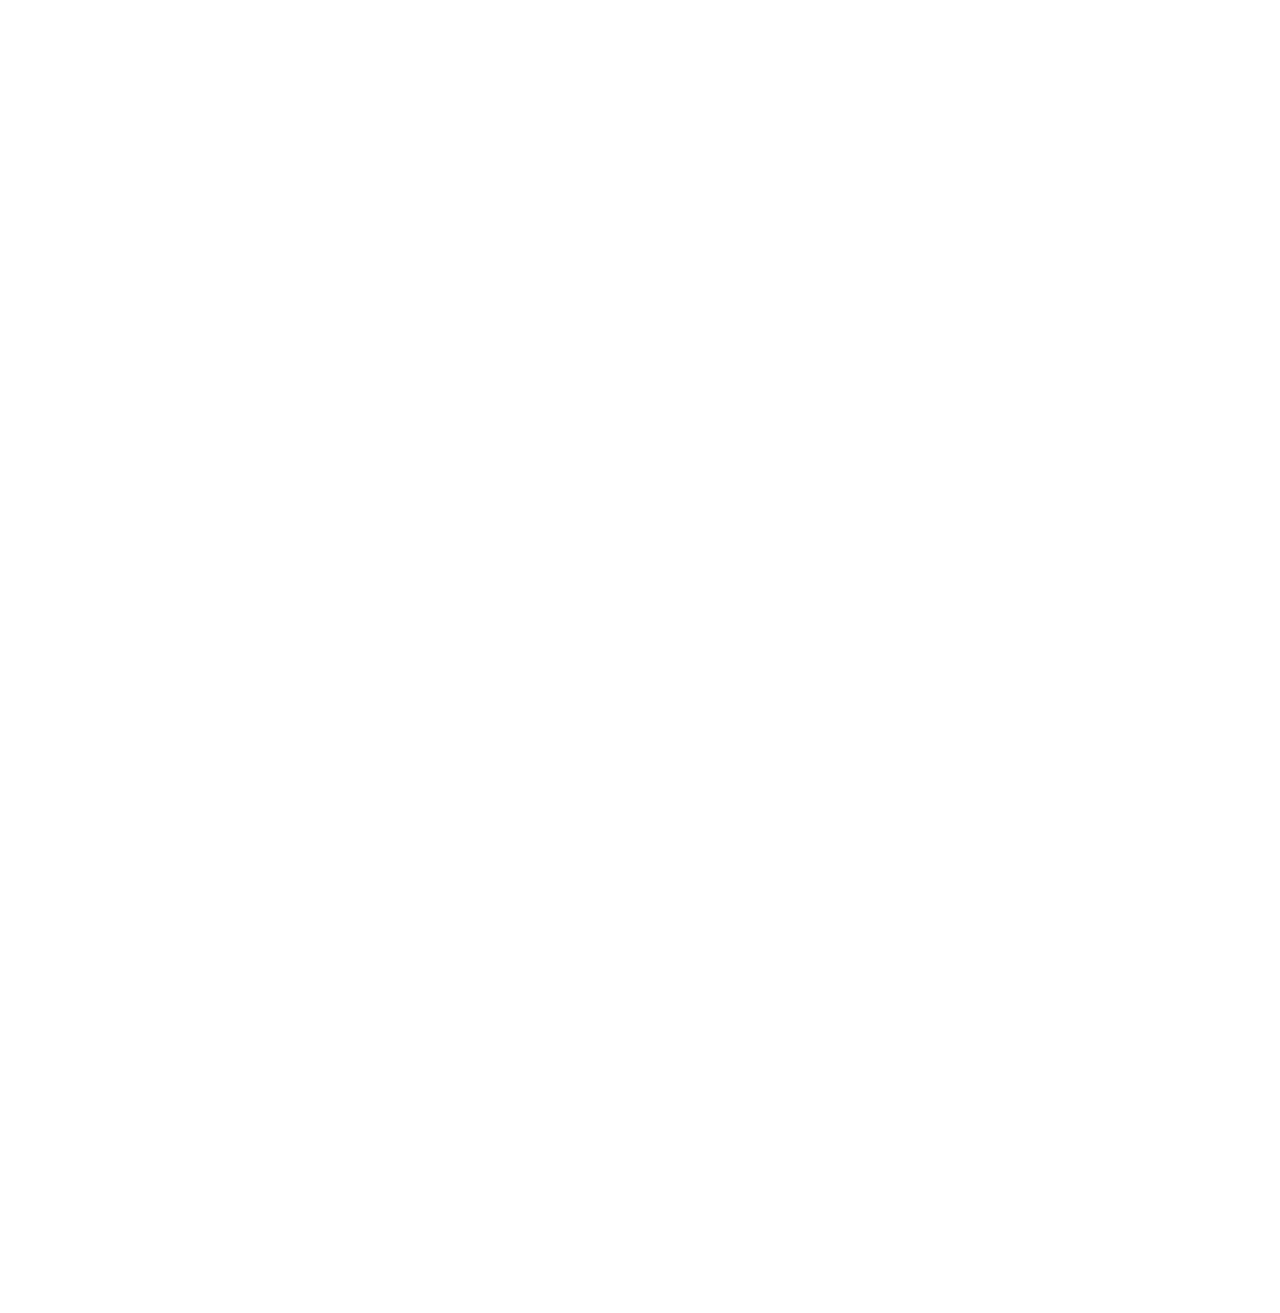
==== about.html @ 61b4a97f "update" ====
<!DOCTYPE html>
<html lang="en"><!-- InstanceBegin template="/Templates/main.dwt" codeOutsideHTMLIsLocked="false" -->
<head>
<!-- InstanceBeginEditable name="doctitle" -->
<title>PJF Trade EuroFood</title>
<!-- InstanceEndEditable -->
<meta charset="UTF-8">
	<meta name="viewport" content="width=device-width, initial-scale=1">
<!--===============================================================================================-->	
	<link rel="icon" type="image/png" href="images/icons/favicon.png"/>
<!--===============================================================================================-->
	<link rel="stylesheet" type="text/css" href="vendor/bootstrap/css/bootstrap.min.css">
<!--===============================================================================================-->
	<link rel="stylesheet" type="text/css" href="fonts/font-awesome-4.7.0/css/font-awesome.min.css">
<!--===============================================================================================-->
	<link rel="stylesheet" type="text/css" href="fonts/iconic/css/material-design-iconic-font.min.css">
<!--===============================================================================================-->
	<link rel="stylesheet" type="text/css" href="fonts/linearicons-v1.0.0/icon-font.min.css">
<!--===============================================================================================-->
	<link rel="stylesheet" type="text/css" href="vendor/animate/animate.css">
<!--===============================================================================================-->	
	<link rel="stylesheet" type="text/css" href="vendor/css-hamburgers/hamburgers.min.css">
<!--===============================================================================================-->
	<link rel="stylesheet" type="text/css" href="vendor/animsition/css/animsition.min.css">
<!--===============================================================================================-->
	<link rel="stylesheet" type="text/css" href="vendor/select2/select2.min.css">
<!--===============================================================================================-->	
	<link rel="stylesheet" type="text/css" href="vendor/daterangepicker/daterangepicker.css">
<!--===============================================================================================-->
	<link rel="stylesheet" type="text/css" href="vendor/slick/slick.css">
<!--===============================================================================================-->
	<link rel="stylesheet" type="text/css" href="vendor/MagnificPopup/magnific-popup.css">
<!--===============================================================================================-->
	<link rel="stylesheet" type="text/css" href="vendor/perfect-scrollbar/perfect-scrollbar.css">
<!--===============================================================================================-->
	<link rel="stylesheet" type="text/css" href="css/util.css">
	<link rel="stylesheet" type="text/css" href="css/main.css">
<!--===============================================================================================-->
<!-- InstanceBeginEditable name="head" -->
<!-- InstanceEndEditable -->
</head>
<body class="animsition">
	
	<!-- Header -->
	<header>
		<!-- Header desktop -->
		<div class="container-menu-desktop">

			<div class="wrap-menu-desktop">
				<nav class="limiter-menu-desktop container">
					
					<!-- Logo desktop -->		
					<a href="index.html" class="logo">
						<img src="images/icons/logo-01.png" alt="logo">
					</a>

					<!-- Menu desktop -->
					<div class="menu-desktop">
						<ul class="main-menu txt-center">
<!--							<li class="active-menu">
								<a href="index.html">Home</a>
								<ul class="sub-menu">
									<li><a href="index.html">Homepage 1</a></li>
									<li><a href="home-02.html">Homepage 2</a></li>
									<li><a href="home-03.html">Homepage 3</a></li>
								</ul>
							</li>-->

							<li>
								<a href="beverages.html">Non Alcoholic Beverages</a>
							</li>
							<li>
								<a href="pasta.html">Pasta</a>
							</li>
							<li>
							  <a href="bread.html">Bread & Breadlike products </a>
							</li>
							<li>
							  <a href="seafood.html">Seafood</a>
							</li>
							<li>
							  <a href="canned.html">Canned Food</a>
							</li>
							<li>
								<a href="grains.html">Grains</a>
							</li>
							<li>
								<a href="groceries.html">Miscellaneous Groceries</a>
							</li>	
						    <li>
								<a href="sweets.html">Sweets</a>
							</li>
							<li>
								<a href="sunflower.html">Sunflower oils and seeds</a>
							</li>	
							<li>
								<a href="specials.html" style="color: red;">Christmas specials</a>
							</li>	
						</ul>
					</div>	
			  </nav>
			</div>	
		</div>

		<!-- Header Mobile -->
		<div class="wrap-header-mobile">
			<!-- Logo moblie -->		
			<div class="logo-mobile">
				<a href="index.html"><img src="images/icons/logo-01.png" alt="logo"></a>
			</div>

			<!-- Button show menu -->
			<div class="btn-show-menu-mobile hamburger hamburger--squeeze">
				<span class="hamburger-box">
					<span class="hamburger-inner"></span>
				</span>
			</div>
		</div>
		<!-- Menu Mobile -->
		<div class="menu-mobile">
			<ul class="main-menu-m">
				<li>
					<a href="beverages.html">Non Alcoholic Beverages</a>
				</li>
			    <li>
				  <a href="pasta.html">Pasta</a>
				</li>
				<li>
				  <a href="bread.html">Bread & Breadlike products</a>
				</li>
				<li>
				  <a href="seafood.html">Seafood</a>
				</li>
				<li>
				  <a href="canned.html">Canned Food</a>
				</li>
			    <li>
				  <a href="grains.html">Grains</a>
				</li>
				<li>
				  <a href="groceries.html">Miscellaneous Groceries</a>
				</li>
				<li>
				  <a href="sweets.html">Sweets</a>
				</li>
				<li>
					<a href="sunflower.html">Sunflower oils and seeds</a>
				</li>	
				<li>
					<a href="specials.html" style="color: red;">Christmas specials</a>
				</li>
			</ul>
		</div>
	</header>
	<!-- InstanceBeginEditable name="EditRegion-page" -->
	<!-- Content page -->

	<section class="bg-img txt-center p-lr-15 p-tb-70">
	</section>
			<section class="bg0 p-t-23 p-b-70">
				<div class="container">
				  <div class="p-b-10">
						<h3 class="mtext-111 cl2 p-b-16">
							About us
						</h3>

						<p class="stext-113 cl6 p-b-26">
							Welcome to PJF-Trade Inc, your premier source for exceptional European wholesale food products. Our dedication to delivering top-quality specialty food items from a range of European countries, including Latvia, Germany, Ukraine, sets us apart as a trusted partner in the wholesale food industry.
						</p>

						<p class="stext-113 cl6 p-b-26">
							Our clientele comprises a diverse array of retailers, from charming specialty food stores and vibrant farm markets to larger, well-known establishments like <a href="https://www.nofrills.ca/" target="">No Frills</a> etc. Regardless of the store's size, our unwavering commitment to excellence and our wide product catalog ensure that we provide unparalleled value and service.
						</p>

						<p class="stext-113 cl6 p-b-26">
							Situated in the heart of Richmond, BC, our convenient location allows us to offer <u>free delivery services throughout Vancouver and the Lower Mainland</u>. We proudly extend our reach to cater to clients across Canada, delivering to all provinces for an extra cost. Our comprehensive distribution network ensures that our exceptional European food products find their way to your store, no matter where you are in the country.
						</p>
					</div>
				</div>
			</section>
	<section class="bg0 p-t-13 p-b-70">
		<div class="container">
			<div class="row">
				<div class="order-md-2 col-md-7 col-lg-8 p-b-30">
					<div class="p-t-7 p-l-85 p-l-15-lg p-l-0-md">
						<h3 class="mtext-111 cl2 p-b-16">
							Our story
						</h3>
						<p class="stext-113 cl6 p-b-26">
							Our journey began in the early 2000s as a family-owned venture, driven by our passion to reintroduce the high-quality specialty food we cherished from our European homeland. In our initial stages, we imported an array of specialty food products from Europe, to the shores of North America. Our products were well-received by European Delis in Vancouver (Canada) and Seattle (USA), marking the first steps in our remarkable journey.
						</p>
						<p class="stext-113 cl6 p-b-26">
							We look forward the opportunity to assist you. If you have any questions or require assistance, please do not hesitate to reach out to us: <a href="mailto:pjftrade@gmail.com">pjftrade@gmail.com</a> 
						</p>
						<p>*Please note: <u>we only work with retailers and wholesalers and do not sell to individuals!</u></p>

					</div>
				</div>
				<div class="col-11 col-md-5 col-lg-4 m-lr-auto">
					<div class="how-bor1 ">
						<div class="hov-img0"><br/><br/>
							<img src="images/delivery_truck.jpg" alt="IMG">
						</div>
					</div>
				</div>
				
			</div>
						<h4 style="text-align: center;">
							Thank you for choosing PJF-Trade Inc as your wholesale food supplier!
						</h4>			
		</div>

	</section>	
	<!-- InstanceEndEditable -->
    <!-- Footer -->
    <footer class="bg3 p-t-75 p-b-32">
		<div class="container">
		  <div class="row">
			<div class="col-sm-6 col-lg-3 p-b-10">
			 <a href="about.html"> <h4 class="stext-301 cl0 p-b-10"> About </h4></a>
			 <p>Welcome to <u>PJF-Trade Inc</u>, your premier source for exceptional European wholesale products <br/>
			  <a href="about.html" style="color:#ee3e3d;">read more >></a>
			 </p>
		  </div>
			<div class="col-sm-6 col-lg-3 p-b-10">
			  <a href="products.html"><h4 class="stext-301 cl0 p-b-10"> All products </h4></a>
		  <p>Our dedication is to delivery top-quality specialty food items from a range of European countries <br/>
			  <a href="products.html" style="color:#ee3e3d;">see full catalog >></a></p>  
		  </div>
		  <div class="col-sm-6 col-lg-3 p-b-10">
			  <a href="faq.html"><h4 class="stext-301 cl0 p-b-10"> FAQs </h4></a>
			  <p>Please find an answers to the common questions related to our products and services <br/>
				  <a href="faq.html" style="color:#ee3e3d;">check them out >></a>
			  </p>
  
			</div>
  
			<div class="col-sm-6 col-lg-3 p-b-10">
			  <a href="contact.html"><h4 class="stext-301 cl0 p-b-10"> Get in touch</h4></a>
			  <p> Any questions or require assistance? Please do not hesitate to reach out to us by email:<br/><a href="mailto:pjftrade@gmail.com" style="color:#ee3e3d;">pjftrade@gmail.com</a>  </p>
			</div>
		  </div>
		  <div class="p-t-40">
			<p class="stext-107 cl6 txt-center">Copyright &copy; 2023 All rights reserved </p>
		  </div>
		</div>
	  </footer>

<!--===============================================================================================-->	
	<script src="vendor/jquery/jquery-3.2.1.min.js"></script>
<!--===============================================================================================-->
	<script src="vendor/animsition/js/animsition.min.js"></script>
<!--===============================================================================================-->
	<script src="vendor/bootstrap/js/popper.js"></script>
	<script src="vendor/bootstrap/js/bootstrap.min.js"></script>
<!--===============================================================================================-->
	<script src="vendor/select2/select2.min.js"></script>
	<script>
		$(".js-select2").each(function(){
			$(this).select2({
				minimumResultsForSearch: 20,
				dropdownParent: $(this).next('.dropDownSelect2')
			});
		})
	</script>
<!--===============================================================================================-->
	<script src="vendor/daterangepicker/moment.min.js"></script>
	<script src="vendor/daterangepicker/daterangepicker.js"></script>
<!--===============================================================================================-->
	<script src="vendor/slick/slick.min.js"></script>
	<script src="js/slick-custom.js"></script>
<!--===============================================================================================-->
	<script src="vendor/parallax100/parallax100.js"></script>
	<script>
        $('.parallax100').parallax100();
	</script>
<!--===============================================================================================-->
	<script src="vendor/MagnificPopup/jquery.magnific-popup.min.js"></script>
	<script>
		$('.gallery-lb').each(function() { // the containers for all your galleries
			$(this).magnificPopup({
		        delegate: 'a', // the selector for gallery item
		        type: 'image',
		        gallery: {
		        	enabled:true
		        },
		        mainClass: 'mfp-fade'
		    });
		});
	</script>
<!--===============================================================================================-->
	<script src="vendor/isotope/isotope.pkgd.min.js"></script>
<!--===============================================================================================-->
	<script src="vendor/sweetalert/sweetalert.min.js"></script>
	<script>
		$('.js-addwish-b2').on('click', function(e){
			e.preventDefault();
		});

		$('.js-addwish-b2').each(function(){
			var nameProduct = $(this).parent().parent().find('.js-name-b2').html();
			$(this).on('click', function(){
				swal(nameProduct, "is added to wishlist !", "success");

				$(this).addClass('js-addedwish-b2');
				$(this).off('click');
			});
		});

		$('.js-addwish-detail').each(function(){
			var nameProduct = $(this).parent().parent().parent().find('.js-name-detail').html();

			$(this).on('click', function(){
				swal(nameProduct, "is added to wishlist !", "success");

				$(this).addClass('js-addedwish-detail');
				$(this).off('click');
			});
		});

		/*---------------------------------------------*/

		$('.js-addcart-detail').each(function(){
			var nameProduct = $(this).parent().parent().parent().parent().find('.js-name-detail').html();
			$(this).on('click', function(){
				swal(nameProduct, "is added to cart !", "success");
			});
		});
	
	</script>
<!--===============================================================================================-->
	<script src="vendor/perfect-scrollbar/perfect-scrollbar.min.js"></script>
	<script>
		$('.js-pscroll').each(function(){
			$(this).css('position','relative');
			$(this).css('overflow','hidden');
			var ps = new PerfectScrollbar(this, {
				wheelSpeed: 1,
				scrollingThreshold: 1000,
				wheelPropagation: false,
			});

			$(window).on('resize', function(){
				ps.update();
			})
		});
	</script>
<!--===============================================================================================-->
	<script src="js/main.js"></script>

</body>
<!-- InstanceEnd --></html>
---- fonts/iconic/css/material-design-iconic-font.min.css ----
@font-face{font-family:Material-Design-Iconic-Font;src:url(../fonts/Material-Design-Iconic-Font.woff2?v=2.2.0) format('woff2'),url(../fonts/Material-Design-Iconic-Font.woff?v=2.2.0) format('woff'),url(../fonts/Material-Design-Iconic-Font.ttf?v=2.2.0) format('truetype')}.zmdi{display:inline-block;font:normal normal normal 14px/1 'Material-Design-Iconic-Font';font-size:inherit;text-rendering:auto;-webkit-font-smoothing:antialiased;-moz-osx-font-smoothing:grayscale}.zmdi-hc-lg{font-size:1.33333333em;line-height:.75em;vertical-align:-15%}.zmdi-hc-2x{font-size:2em}.zmdi-hc-3x{font-size:3em}.zmdi-hc-4x{font-size:4em}.zmdi-hc-5x{font-size:5em}.zmdi-hc-fw{width:1.28571429em;text-align:center}.zmdi-hc-ul{padding-left:0;margin-left:2.14285714em;list-style-type:none}.zmdi-hc-ul>li{position:relative}.zmdi-hc-li{position:absolute;left:-2.14285714em;width:2.14285714em;top:.14285714em;text-align:center}.zmdi-hc-li.zmdi-hc-lg{left:-1.85714286em}.zmdi-hc-border{padding:.1em .25em;border:solid .1em #9e9e9e;border-radius:2px}.zmdi-hc-border-circle{padding:.1em .25em;border:solid .1em #9e9e9e;border-radius:50%}.zmdi.pull-left{float:left;margin-right:.15em}.zmdi.pull-right{float:right;margin-left:.15em}.zmdi-hc-spin{-webkit-animation:zmdi-spin 1.5s infinite linear;animation:zmdi-spin 1.5s infinite linear}.zmdi-hc-spin-reverse{-webkit-animation:zmdi-spin-reverse 1.5s infinite linear;animation:zmdi-spin-reverse 1.5s infinite linear}@-webkit-keyframes zmdi-spin{0%{-webkit-transform:rotate(0deg);transform:rotate(0deg)}100%{-webkit-transform:rotate(359deg);transform:rotate(359deg)}}@keyframes zmdi-spin{0%{-webkit-transform:rotate(0deg);transform:rotate(0deg)}100%{-webkit-transform:rotate(359deg);transform:rotate(359deg)}}@-webkit-keyframes zmdi-spin-reverse{0%{-webkit-transform:rotate(0deg);transform:rotate(0deg)}100%{-webkit-transform:rotate(-359deg);transform:rotate(-359deg)}}@keyframes zmdi-spin-reverse{0%{-webkit-transform:rotate(0deg);transform:rotate(0deg)}100%{-webkit-transform:rotate(-359deg);transform:rotate(-359deg)}}.zmdi-hc-rotate-90{-webkit-transform:rotate(90deg);-ms-transform:rotate(90deg);transform:rotate(90deg)}.zmdi-hc-rotate-180{-webkit-transform:rotate(180deg);-ms-transform:rotate(180deg);transform:rotate(180deg)}.zmdi-hc-rotate-270{-webkit-transform:rotate(270deg);-ms-transform:rotate(270deg);transform:rotate(270deg)}.zmdi-hc-flip-horizontal{-webkit-transform:scale(-1,1);-ms-transform:scale(-1,1);transform:scale(-1,1)}.zmdi-hc-flip-vertical{-webkit-transform:scale(1,-1);-ms-transform:scale(1,-1);transform:scale(1,-1)}.zmdi-hc-stack{position:relative;display:inline-block;width:2em;height:2em;line-height:2em;vertical-align:middle}.zmdi-hc-stack-1x,.zmdi-hc-stack-2x{position:absolute;left:0;width:100%;text-align:center}.zmdi-hc-stack-1x{line-height:inherit}.zmdi-hc-stack-2x{font-size:2em}.zmdi-hc-inverse{color:#fff}.zmdi-3d-rotation:before{content:'\f101'}.zmdi-airplane-off:before{content:'\f102'}.zmdi-airplane:before{content:'\f103'}.zmdi-album:before{content:'\f104'}.zmdi-archive:before{content:'\f105'}.zmdi-assignment-account:before{content:'\f106'}.zmdi-assignment-alert:before{content:'\f107'}.zmdi-assignment-check:before{content:'\f108'}.zmdi-assignment-o:before{content:'\f109'}.zmdi-assignment-return:before{content:'\f10a'}.zmdi-assignment-returned:before{content:'\f10b'}.zmdi-assignment:before{content:'\f10c'}.zmdi-attachment-alt:before{content:'\f10d'}.zmdi-attachment:before{content:'\f10e'}.zmdi-audio:before{content:'\f10f'}.zmdi-badge-check:before{content:'\f110'}.zmdi-balance-wallet:before{content:'\f111'}.zmdi-balance:before{content:'\f112'}.zmdi-battery-alert:before{content:'\f113'}.zmdi-battery-flash:before{content:'\f114'}.zmdi-battery-unknown:before{content:'\f115'}.zmdi-battery:before{content:'\f116'}.zmdi-bike:before{content:'\f117'}.zmdi-block-alt:before{content:'\f118'}.zmdi-block:before{content:'\f119'}.zmdi-boat:before{content:'\f11a'}.zmdi-book-image:before{content:'\f11b'}.zmdi-book:before{content:'\f11c'}.zmdi-bookmark-outline:before{content:'\f11d'}.zmdi-bookmark:before{content:'\f11e'}.zmdi-brush:before{content:'\f11f'}.zmdi-bug:before{content:'\f120'}.zmdi-bus:before{content:'\f121'}.zmdi-cake:before{content:'\f122'}.zmdi-car-taxi:before{content:'\f123'}.zmdi-car-wash:before{content:'\f124'}.zmdi-car:before{content:'\f125'}.zmdi-card-giftcard:before{content:'\f126'}.zmdi-card-membership:before{content:'\f127'}.zmdi-card-travel:before{content:'\f128'}.zmdi-card:before{content:'\f129'}.zmdi-case-check:before{content:'\f12a'}.zmdi-case-download:before{content:'\f12b'}.zmdi-case-play:before{content:'\f12c'}.zmdi-case:before{content:'\f12d'}.zmdi-cast-connected:before{content:'\f12e'}.zmdi-cast:before{content:'\f12f'}.zmdi-chart-donut:before{content:'\f130'}.zmdi-chart:before{content:'\f131'}.zmdi-city-alt:before{content:'\f132'}.zmdi-city:before{content:'\f133'}.zmdi-close-circle-o:before{content:'\f134'}.zmdi-close-circle:before{content:'\f135'}.zmdi-close:before{content:'\f136'}.zmdi-cocktail:before{content:'\f137'}.zmdi-code-setting:before{content:'\f138'}.zmdi-code-smartphone:before{content:'\f139'}.zmdi-code:before{content:'\f13a'}.zmdi-coffee:before{content:'\f13b'}.zmdi-collection-bookmark:before{content:'\f13c'}.zmdi-collection-case-play:before{content:'\f13d'}.zmdi-collection-folder-image:before{content:'\f13e'}.zmdi-collection-image-o:before{content:'\f13f'}.zmdi-collection-image:before{content:'\f140'}.zmdi-collection-item-1:before{content:'\f141'}.zmdi-collection-item-2:before{content:'\f142'}.zmdi-collection-item-3:before{content:'\f143'}.zmdi-collection-item-4:before{content:'\f144'}.zmdi-collection-item-5:before{content:'\f145'}.zmdi-collection-item-6:before{content:'\f146'}.zmdi-collection-item-7:before{content:'\f147'}.zmdi-collection-item-8:before{content:'\f148'}.zmdi-collection-item-9-plus:before{content:'\f149'}.zmdi-collection-item-9:before{content:'\f14a'}.zmdi-collection-item:before{content:'\f14b'}.zmdi-collection-music:before{content:'\f14c'}.zmdi-collection-pdf:before{content:'\f14d'}.zmdi-collection-plus:before{content:'\f14e'}.zmdi-collection-speaker:before{content:'\f14f'}.zmdi-collection-text:before{content:'\f150'}.zmdi-collection-video:before{content:'\f151'}.zmdi-compass:before{content:'\f152'}.zmdi-cutlery:before{content:'\f153'}.zmdi-delete:before{content:'\f154'}.zmdi-dialpad:before{content:'\f155'}.zmdi-dns:before{content:'\f156'}.zmdi-drink:before{content:'\f157'}.zmdi-edit:before{content:'\f158'}.zmdi-email-open:before{content:'\f159'}.zmdi-email:before{content:'\f15a'}.zmdi-eye-off:before{content:'\f15b'}.zmdi-eye:before{content:'\f15c'}.zmdi-eyedropper:before{content:'\f15d'}.zmdi-favorite-outline:before{content:'\f15e'}.zmdi-favorite:before{content:'\f15f'}.zmdi-filter-list:before{content:'\f160'}.zmdi-fire:before{content:'\f161'}.zmdi-flag:before{content:'\f162'}.zmdi-flare:before{content:'\f163'}.zmdi-flash-auto:before{content:'\f164'}.zmdi-flash-off:before{content:'\f165'}.zmdi-flash:before{content:'\f166'}.zmdi-flip:before{content:'\f167'}.zmdi-flower-alt:before{content:'\f168'}.zmdi-flower:before{content:'\f169'}.zmdi-font:before{content:'\f16a'}.zmdi-fullscreen-alt:before{content:'\f16b'}.zmdi-fullscreen-exit:before{content:'\f16c'}.zmdi-fullscreen:before{content:'\f16d'}.zmdi-functions:before{content:'\f16e'}.zmdi-gas-station:before{content:'\f16f'}.zmdi-gesture:before{content:'\f170'}.zmdi-globe-alt:before{content:'\f171'}.zmdi-globe-lock:before{content:'\f172'}.zmdi-globe:before{content:'\f173'}.zmdi-graduation-cap:before{content:'\f174'}.zmdi-home:before{content:'\f175'}.zmdi-hospital-alt:before{content:'\f176'}.zmdi-hospital:before{content:'\f177'}.zmdi-hotel:before{content:'\f178'}.zmdi-hourglass-alt:before{content:'\f179'}.zmdi-hourglass-outline:before{content:'\f17a'}.zmdi-hourglass:before{content:'\f17b'}.zmdi-http:before{content:'\f17c'}.zmdi-image-alt:before{content:'\f17d'}.zmdi-image-o:before{content:'\f17e'}.zmdi-image:before{content:'\f17f'}.zmdi-inbox:before{content:'\f180'}.zmdi-invert-colors-off:before{content:'\f181'}.zmdi-invert-colors:before{content:'\f182'}.zmdi-key:before{content:'\f183'}.zmdi-label-alt-outline:before{content:'\f184'}.zmdi-label-alt:before{content:'\f185'}.zmdi-label-heart:before{content:'\f186'}.zmdi-label:before{content:'\f187'}.zmdi-labels:before{content:'\f188'}.zmdi-lamp:before{content:'\f189'}.zmdi-landscape:before{content:'\f18a'}.zmdi-layers-off:before{content:'\f18b'}.zmdi-layers:before{content:'\f18c'}.zmdi-library:before{content:'\f18d'}.zmdi-link:before{content:'\f18e'}.zmdi-lock-open:before{content:'\f18f'}.zmdi-lock-outline:before{content:'\f190'}.zmdi-lock:before{content:'\f191'}.zmdi-mail-reply-all:before{content:'\f192'}.zmdi-mail-reply:before{content:'\f193'}.zmdi-mail-send:before{content:'\f194'}.zmdi-mall:before{content:'\f195'}.zmdi-map:before{content:'\f196'}.zmdi-menu:before{content:'\f197'}.zmdi-money-box:before{content:'\f198'}.zmdi-money-off:before{content:'\f199'}.zmdi-money:before{content:'\f19a'}.zmdi-more-vert:before{content:'\f19b'}.zmdi-more:before{content:'\f19c'}.zmdi-movie-alt:before{content:'\f19d'}.zmdi-movie:before{content:'\f19e'}.zmdi-nature-people:before{content:'\f19f'}.zmdi-nature:before{content:'\f1a0'}.zmdi-navigation:before{content:'\f1a1'}.zmdi-open-in-browser:before{content:'\f1a2'}.zmdi-open-in-new:before{content:'\f1a3'}.zmdi-palette:before{content:'\f1a4'}.zmdi-parking:before{content:'\f1a5'}.zmdi-pin-account:before{content:'\f1a6'}.zmdi-pin-assistant:before{content:'\f1a7'}.zmdi-pin-drop:before{content:'\f1a8'}.zmdi-pin-help:before{content:'\f1a9'}.zmdi-pin-off:before{content:'\f1aa'}.zmdi-pin:before{content:'\f1ab'}.zmdi-pizza:before{content:'\f1ac'}.zmdi-plaster:before{content:'\f1ad'}.zmdi-power-setting:before{content:'\f1ae'}.zmdi-power:before{content:'\f1af'}.zmdi-print:before{content:'\f1b0'}.zmdi-puzzle-piece:before{content:'\f1b1'}.zmdi-quote:before{content:'\f1b2'}.zmdi-railway:before{content:'\f1b3'}.zmdi-receipt:before{content:'\f1b4'}.zmdi-refresh-alt:before{content:'\f1b5'}.zmdi-refresh-sync-alert:before{content:'\f1b6'}.zmdi-refresh-sync-off:before{content:'\f1b7'}.zmdi-refresh-sync:before{content:'\f1b8'}.zmdi-refresh:before{content:'\f1b9'}.zmdi-roller:before{content:'\f1ba'}.zmdi-ruler:before{content:'\f1bb'}.zmdi-scissors:before{content:'\f1bc'}.zmdi-screen-rotation-lock:before{content:'\f1bd'}.zmdi-screen-rotation:before{content:'\f1be'}.zmdi-search-for:before{content:'\f1bf'}.zmdi-search-in-file:before{content:'\f1c0'}.zmdi-search-in-page:before{content:'\f1c1'}.zmdi-search-replace:before{content:'\f1c2'}.zmdi-search:before{content:'\f1c3'}.zmdi-seat:before{content:'\f1c4'}.zmdi-settings-square:before{content:'\f1c5'}.zmdi-settings:before{content:'\f1c6'}.zmdi-shield-check:before{content:'\f1c7'}.zmdi-shield-security:before{content:'\f1c8'}.zmdi-shopping-basket:before{content:'\f1c9'}.zmdi-shopping-cart-plus:before{content:'\f1ca'}.zmdi-shopping-cart:before{content:'\f1cb'}.zmdi-sign-in:before{content:'\f1cc'}.zmdi-sort-amount-asc:before{content:'\f1cd'}.zmdi-sort-amount-desc:before{content:'\f1ce'}.zmdi-sort-asc:before{content:'\f1cf'}.zmdi-sort-desc:before{content:'\f1d0'}.zmdi-spellcheck:before{content:'\f1d1'}.zmdi-storage:before{content:'\f1d2'}.zmdi-store-24:before{content:'\f1d3'}.zmdi-store:before{content:'\f1d4'}.zmdi-subway:before{content:'\f1d5'}.zmdi-sun:before{content:'\f1d6'}.zmdi-tab-unselected:before{content:'\f1d7'}.zmdi-tab:before{content:'\f1d8'}.zmdi-tag-close:before{content:'\f1d9'}.zmdi-tag-more:before{content:'\f1da'}.zmdi-tag:before{content:'\f1db'}.zmdi-thumb-down:before{content:'\f1dc'}.zmdi-thumb-up-down:before{content:'\f1dd'}.zmdi-thumb-up:before{content:'\f1de'}.zmdi-ticket-star:before{content:'\f1df'}.zmdi-toll:before{content:'\f1e0'}.zmdi-toys:before{content:'\f1e1'}.zmdi-traffic:before{content:'\f1e2'}.zmdi-translate:before{content:'\f1e3'}.zmdi-triangle-down:before{content:'\f1e4'}.zmdi-triangle-up:before{content:'\f1e5'}.zmdi-truck:before{content:'\f1e6'}.zmdi-turning-sign:before{content:'\f1e7'}.zmdi-wallpaper:before{content:'\f1e8'}.zmdi-washing-machine:before{content:'\f1e9'}.zmdi-window-maximize:before{content:'\f1ea'}.zmdi-window-minimize:before{content:'\f1eb'}.zmdi-window-restore:before{content:'\f1ec'}.zmdi-wrench:before{content:'\f1ed'}.zmdi-zoom-in:before{content:'\f1ee'}.zmdi-zoom-out:before{content:'\f1ef'}.zmdi-alert-circle-o:before{content:'\f1f0'}.zmdi-alert-circle:before{content:'\f1f1'}.zmdi-alert-octagon:before{content:'\f1f2'}.zmdi-alert-polygon:before{content:'\f1f3'}.zmdi-alert-triangle:before{content:'\f1f4'}.zmdi-help-outline:before{content:'\f1f5'}.zmdi-help:before{content:'\f1f6'}.zmdi-info-outline:before{content:'\f1f7'}.zmdi-info:before{content:'\f1f8'}.zmdi-notifications-active:before{content:'\f1f9'}.zmdi-notifications-add:before{content:'\f1fa'}.zmdi-notifications-none:before{content:'\f1fb'}.zmdi-notifications-off:before{content:'\f1fc'}.zmdi-notifications-paused:before{content:'\f1fd'}.zmdi-notifications:before{content:'\f1fe'}.zmdi-account-add:before{content:'\f1ff'}.zmdi-account-box-mail:before{content:'\f200'}.zmdi-account-box-o:before{content:'\f201'}.zmdi-account-box-phone:before{content:'\f202'}.zmdi-account-box:before{content:'\f203'}.zmdi-account-calendar:before{content:'\f204'}.zmdi-account-circle:before{content:'\f205'}.zmdi-account-o:before{content:'\f206'}.zmdi-account:before{content:'\f207'}.zmdi-accounts-add:before{content:'\f208'}.zmdi-accounts-alt:before{content:'\f209'}.zmdi-accounts-list-alt:before{content:'\f20a'}.zmdi-accounts-list:before{content:'\f20b'}.zmdi-accounts-outline:before{content:'\f20c'}.zmdi-accounts:before{content:'\f20d'}.zmdi-face:before{content:'\f20e'}.zmdi-female:before{content:'\f20f'}.zmdi-male-alt:before{content:'\f210'}.zmdi-male-female:before{content:'\f211'}.zmdi-male:before{content:'\f212'}.zmdi-mood-bad:before{content:'\f213'}.zmdi-mood:before{content:'\f214'}.zmdi-run:before{content:'\f215'}.zmdi-walk:before{content:'\f216'}.zmdi-cloud-box:before{content:'\f217'}.zmdi-cloud-circle:before{content:'\f218'}.zmdi-cloud-done:before{content:'\f219'}.zmdi-cloud-download:before{content:'\f21a'}.zmdi-cloud-off:before{content:'\f21b'}.zmdi-cloud-outline-alt:before{content:'\f21c'}.zmdi-cloud-outline:before{content:'\f21d'}.zmdi-cloud-upload:before{content:'\f21e'}.zmdi-cloud:before{content:'\f21f'}.zmdi-download:before{content:'\f220'}.zmdi-file-plus:before{content:'\f221'}.zmdi-file-text:before{content:'\f222'}.zmdi-file:before{content:'\f223'}.zmdi-folder-outline:before{content:'\f224'}.zmdi-folder-person:before{content:'\f225'}.zmdi-folder-star-alt:before{content:'\f226'}.zmdi-folder-star:before{content:'\f227'}.zmdi-folder:before{content:'\f228'}.zmdi-gif:before{content:'\f229'}.zmdi-upload:before{content:'\f22a'}.zmdi-border-all:before{content:'\f22b'}.zmdi-border-bottom:before{content:'\f22c'}.zmdi-border-clear:before{content:'\f22d'}.zmdi-border-color:before{content:'\f22e'}.zmdi-border-horizontal:before{content:'\f22f'}.zmdi-border-inner:before{content:'\f230'}.zmdi-border-left:before{content:'\f231'}.zmdi-border-outer:before{content:'\f232'}.zmdi-border-right:before{content:'\f233'}.zmdi-border-style:before{content:'\f234'}.zmdi-border-top:before{content:'\f235'}.zmdi-border-vertical:before{content:'\f236'}.zmdi-copy:before{content:'\f237'}.zmdi-crop:before{content:'\f238'}.zmdi-format-align-center:before{content:'\f239'}.zmdi-format-align-justify:before{content:'\f23a'}.zmdi-format-align-left:before{content:'\f23b'}.zmdi-format-align-right:before{content:'\f23c'}.zmdi-format-bold:before{content:'\f23d'}.zmdi-format-clear-all:before{content:'\f23e'}.zmdi-format-clear:before{content:'\f23f'}.zmdi-format-color-fill:before{content:'\f240'}.zmdi-format-color-reset:before{content:'\f241'}.zmdi-format-color-text:before{content:'\f242'}.zmdi-format-indent-decrease:before{content:'\f243'}.zmdi-format-indent-increase:before{content:'\f244'}.zmdi-format-italic:before{content:'\f245'}.zmdi-format-line-spacing:before{content:'\f246'}.zmdi-format-list-bulleted:before{content:'\f247'}.zmdi-format-list-numbered:before{content:'\f248'}.zmdi-format-ltr:before{content:'\f249'}.zmdi-format-rtl:before{content:'\f24a'}.zmdi-format-size:before{content:'\f24b'}.zmdi-format-strikethrough-s:before{content:'\f24c'}.zmdi-format-strikethrough:before{content:'\f24d'}.zmdi-format-subject:before{content:'\f24e'}.zmdi-format-underlined:before{content:'\f24f'}.zmdi-format-valign-bottom:before{content:'\f250'}.zmdi-format-valign-center:before{content:'\f251'}.zmdi-format-valign-top:before{content:'\f252'}.zmdi-redo:before{content:'\f253'}.zmdi-select-all:before{content:'\f254'}.zmdi-space-bar:before{content:'\f255'}.zmdi-text-format:before{content:'\f256'}.zmdi-transform:before{content:'\f257'}.zmdi-undo:before{content:'\f258'}.zmdi-wrap-text:before{content:'\f259'}.zmdi-comment-alert:before{content:'\f25a'}.zmdi-comment-alt-text:before{content:'\f25b'}.zmdi-comment-alt:before{content:'\f25c'}.zmdi-comment-edit:before{content:'\f25d'}.zmdi-comment-image:before{content:'\f25e'}.zmdi-comment-list:before{content:'\f25f'}.zmdi-comment-more:before{content:'\f260'}.zmdi-comment-outline:before{content:'\f261'}.zmdi-comment-text-alt:before{content:'\f262'}.zmdi-comment-text:before{content:'\f263'}.zmdi-comment-video:before{content:'\f264'}.zmdi-comment:before{content:'\f265'}.zmdi-comments:before{content:'\f266'}.zmdi-check-all:before{content:'\f267'}.zmdi-check-circle-u:before{content:'\f268'}.zmdi-check-circle:before{content:'\f269'}.zmdi-check-square:before{content:'\f26a'}.zmdi-check:before{content:'\f26b'}.zmdi-circle-o:before{content:'\f26c'}.zmdi-circle:before{content:'\f26d'}.zmdi-dot-circle-alt:before{content:'\f26e'}.zmdi-dot-circle:before{content:'\f26f'}.zmdi-minus-circle-outline:before{content:'\f270'}.zmdi-minus-circle:before{content:'\f271'}.zmdi-minus-square:before{content:'\f272'}.zmdi-minus:before{content:'\f273'}.zmdi-plus-circle-o-duplicate:before{content:'\f274'}.zmdi-plus-circle-o:before{content:'\f275'}.zmdi-plus-circle:before{content:'\f276'}.zmdi-plus-square:before{content:'\f277'}.zmdi-plus:before{content:'\f278'}.zmdi-square-o:before{content:'\f279'}.zmdi-star-circle:before{content:'\f27a'}.zmdi-star-half:before{content:'\f27b'}.zmdi-star-outline:before{content:'\f27c'}.zmdi-star:before{content:'\f27d'}.zmdi-bluetooth-connected:before{content:'\f27e'}.zmdi-bluetooth-off:before{content:'\f27f'}.zmdi-bluetooth-search:before{content:'\f280'}.zmdi-bluetooth-setting:before{content:'\f281'}.zmdi-bluetooth:before{content:'\f282'}.zmdi-camera-add:before{content:'\f283'}.zmdi-camera-alt:before{content:'\f284'}.zmdi-camera-bw:before{content:'\f285'}.zmdi-camera-front:before{content:'\f286'}.zmdi-camera-mic:before{content:'\f287'}.zmdi-camera-party-mode:before{content:'\f288'}.zmdi-camera-rear:before{content:'\f289'}.zmdi-camera-roll:before{content:'\f28a'}.zmdi-camera-switch:before{content:'\f28b'}.zmdi-camera:before{content:'\f28c'}.zmdi-card-alert:before{content:'\f28d'}.zmdi-card-off:before{content:'\f28e'}.zmdi-card-sd:before{content:'\f28f'}.zmdi-card-sim:before{content:'\f290'}.zmdi-desktop-mac:before{content:'\f291'}.zmdi-desktop-windows:before{content:'\f292'}.zmdi-device-hub:before{content:'\f293'}.zmdi-devices-off:before{content:'\f294'}.zmdi-devices:before{content:'\f295'}.zmdi-dock:before{content:'\f296'}.zmdi-floppy:before{content:'\f297'}.zmdi-gamepad:before{content:'\f298'}.zmdi-gps-dot:before{content:'\f299'}.zmdi-gps-off:before{content:'\f29a'}.zmdi-gps:before{content:'\f29b'}.zmdi-headset-mic:before{content:'\f29c'}.zmdi-headset:before{content:'\f29d'}.zmdi-input-antenna:before{content:'\f29e'}.zmdi-input-composite:before{content:'\f29f'}.zmdi-input-hdmi:before{content:'\f2a0'}.zmdi-input-power:before{content:'\f2a1'}.zmdi-input-svideo:before{content:'\f2a2'}.zmdi-keyboard-hide:before{content:'\f2a3'}.zmdi-keyboard:before{content:'\f2a4'}.zmdi-laptop-chromebook:before{content:'\f2a5'}.zmdi-laptop-mac:before{content:'\f2a6'}.zmdi-laptop:before{content:'\f2a7'}.zmdi-mic-off:before{content:'\f2a8'}.zmdi-mic-outline:before{content:'\f2a9'}.zmdi-mic-setting:before{content:'\f2aa'}.zmdi-mic:before{content:'\f2ab'}.zmdi-mouse:before{content:'\f2ac'}.zmdi-network-alert:before{content:'\f2ad'}.zmdi-network-locked:before{content:'\f2ae'}.zmdi-network-off:before{content:'\f2af'}.zmdi-network-outline:before{content:'\f2b0'}.zmdi-network-setting:before{content:'\f2b1'}.zmdi-network:before{content:'\f2b2'}.zmdi-phone-bluetooth:before{content:'\f2b3'}.zmdi-phone-end:before{content:'\f2b4'}.zmdi-phone-forwarded:before{content:'\f2b5'}.zmdi-phone-in-talk:before{content:'\f2b6'}.zmdi-phone-locked:before{content:'\f2b7'}.zmdi-phone-missed:before{content:'\f2b8'}.zmdi-phone-msg:before{content:'\f2b9'}.zmdi-phone-paused:before{content:'\f2ba'}.zmdi-phone-ring:before{content:'\f2bb'}.zmdi-phone-setting:before{content:'\f2bc'}.zmdi-phone-sip:before{content:'\f2bd'}.zmdi-phone:before{content:'\f2be'}.zmdi-portable-wifi-changes:before{content:'\f2bf'}.zmdi-portable-wifi-off:before{content:'\f2c0'}.zmdi-portable-wifi:before{content:'\f2c1'}.zmdi-radio:before{content:'\f2c2'}.zmdi-reader:before{content:'\f2c3'}.zmdi-remote-control-alt:before{content:'\f2c4'}.zmdi-remote-control:before{content:'\f2c5'}.zmdi-router:before{content:'\f2c6'}.zmdi-scanner:before{content:'\f2c7'}.zmdi-smartphone-android:before{content:'\f2c8'}.zmdi-smartphone-download:before{content:'\f2c9'}.zmdi-smartphone-erase:before{content:'\f2ca'}.zmdi-smartphone-info:before{content:'\f2cb'}.zmdi-smartphone-iphone:before{content:'\f2cc'}.zmdi-smartphone-landscape-lock:before{content:'\f2cd'}.zmdi-smartphone-landscape:before{content:'\f2ce'}.zmdi-smartphone-lock:before{content:'\f2cf'}.zmdi-smartphone-portrait-lock:before{content:'\f2d0'}.zmdi-smartphone-ring:before{content:'\f2d1'}.zmdi-smartphone-setting:before{content:'\f2d2'}.zmdi-smartphone-setup:before{content:'\f2d3'}.zmdi-smartphone:before{content:'\f2d4'}.zmdi-speaker:before{content:'\f2d5'}.zmdi-tablet-android:before{content:'\f2d6'}.zmdi-tablet-mac:before{content:'\f2d7'}.zmdi-tablet:before{content:'\f2d8'}.zmdi-tv-alt-play:before{content:'\f2d9'}.zmdi-tv-list:before{content:'\f2da'}.zmdi-tv-play:before{content:'\f2db'}.zmdi-tv:before{content:'\f2dc'}.zmdi-usb:before{content:'\f2dd'}.zmdi-videocam-off:before{content:'\f2de'}.zmdi-videocam-switch:before{content:'\f2df'}.zmdi-videocam:before{content:'\f2e0'}.zmdi-watch:before{content:'\f2e1'}.zmdi-wifi-alt-2:before{content:'\f2e2'}.zmdi-wifi-alt:before{content:'\f2e3'}.zmdi-wifi-info:before{content:'\f2e4'}.zmdi-wifi-lock:before{content:'\f2e5'}.zmdi-wifi-off:before{content:'\f2e6'}.zmdi-wifi-outline:before{content:'\f2e7'}.zmdi-wifi:before{content:'\f2e8'}.zmdi-arrow-left-bottom:before{content:'\f2e9'}.zmdi-arrow-left:before{content:'\f2ea'}.zmdi-arrow-merge:before{content:'\f2eb'}.zmdi-arrow-missed:before{content:'\f2ec'}.zmdi-arrow-right-top:before{content:'\f2ed'}.zmdi-arrow-right:before{content:'\f2ee'}.zmdi-arrow-split:before{content:'\f2ef'}.zmdi-arrows:before{content:'\f2f0'}.zmdi-caret-down-circle:before{content:'\f2f1'}.zmdi-caret-down:before{content:'\f2f2'}.zmdi-caret-left-circle:before{content:'\f2f3'}.zmdi-caret-left:before{content:'\f2f4'}.zmdi-caret-right-circle:before{content:'\f2f5'}.zmdi-caret-right:before{content:'\f2f6'}.zmdi-caret-up-circle:before{content:'\f2f7'}.zmdi-caret-up:before{content:'\f2f8'}.zmdi-chevron-down:before{content:'\f2f9'}.zmdi-chevron-left:before{content:'\f2fa'}.zmdi-chevron-right:before{content:'\f2fb'}.zmdi-chevron-up:before{content:'\f2fc'}.zmdi-forward:before{content:'\f2fd'}.zmdi-long-arrow-down:before{content:'\f2fe'}.zmdi-long-arrow-left:before{content:'\f2ff'}.zmdi-long-arrow-return:before{content:'\f300'}.zmdi-long-arrow-right:before{content:'\f301'}.zmdi-long-arrow-tab:before{content:'\f302'}.zmdi-long-arrow-up:before{content:'\f303'}.zmdi-rotate-ccw:before{content:'\f304'}.zmdi-rotate-cw:before{content:'\f305'}.zmdi-rotate-left:before{content:'\f306'}.zmdi-rotate-right:before{content:'\f307'}.zmdi-square-down:before{content:'\f308'}.zmdi-square-right:before{content:'\f309'}.zmdi-swap-alt:before{content:'\f30a'}.zmdi-swap-vertical-circle:before{content:'\f30b'}.zmdi-swap-vertical:before{content:'\f30c'}.zmdi-swap:before{content:'\f30d'}.zmdi-trending-down:before{content:'\f30e'}.zmdi-trending-flat:before{content:'\f30f'}.zmdi-trending-up:before{content:'\f310'}.zmdi-unfold-less:before{content:'\f311'}.zmdi-unfold-more:before{content:'\f312'}.zmdi-apps:before{content:'\f313'}.zmdi-grid-off:before{content:'\f314'}.zmdi-grid:before{content:'\f315'}.zmdi-view-agenda:before{content:'\f316'}.zmdi-view-array:before{content:'\f317'}.zmdi-view-carousel:before{content:'\f318'}.zmdi-view-column:before{content:'\f319'}.zmdi-view-comfy:before{content:'\f31a'}.zmdi-view-compact:before{content:'\f31b'}.zmdi-view-dashboard:before{content:'\f31c'}.zmdi-view-day:before{content:'\f31d'}.zmdi-view-headline:before{content:'\f31e'}.zmdi-view-list-alt:before{content:'\f31f'}.zmdi-view-list:before{content:'\f320'}.zmdi-view-module:before{content:'\f321'}.zmdi-view-quilt:before{content:'\f322'}.zmdi-view-stream:before{content:'\f323'}.zmdi-view-subtitles:before{content:'\f324'}.zmdi-view-toc:before{content:'\f325'}.zmdi-view-web:before{content:'\f326'}.zmdi-view-week:before{content:'\f327'}.zmdi-widgets:before{content:'\f328'}.zmdi-alarm-check:before{content:'\f329'}.zmdi-alarm-off:before{content:'\f32a'}.zmdi-alarm-plus:before{content:'\f32b'}.zmdi-alarm-snooze:before{content:'\f32c'}.zmdi-alarm:before{content:'\f32d'}.zmdi-calendar-alt:before{content:'\f32e'}.zmdi-calendar-check:before{content:'\f32f'}.zmdi-calendar-close:before{content:'\f330'}.zmdi-calendar-note:before{content:'\f331'}.zmdi-calendar:before{content:'\f332'}.zmdi-time-countdown:before{content:'\f333'}.zmdi-time-interval:before{content:'\f334'}.zmdi-time-restore-setting:before{content:'\f335'}.zmdi-time-restore:before{content:'\f336'}.zmdi-time:before{content:'\f337'}.zmdi-timer-off:before{content:'\f338'}.zmdi-timer:before{content:'\f339'}.zmdi-android-alt:before{content:'\f33a'}.zmdi-android:before{content:'\f33b'}.zmdi-apple:before{content:'\f33c'}.zmdi-behance:before{content:'\f33d'}.zmdi-codepen:before{content:'\f33e'}.zmdi-dribbble:before{content:'\f33f'}.zmdi-dropbox:before{content:'\f340'}.zmdi-evernote:before{content:'\f341'}.zmdi-facebook-box:before{content:'\f342'}.zmdi-facebook:before{content:'\f343'}.zmdi-github-box:before{content:'\f344'}.zmdi-github:before{content:'\f345'}.zmdi-google-drive:before{content:'\f346'}.zmdi-google-earth:before{content:'\f347'}.zmdi-google-glass:before{content:'\f348'}.zmdi-google-maps:before{content:'\f349'}.zmdi-google-pages:before{content:'\f34a'}.zmdi-google-play:before{content:'\f34b'}.zmdi-google-plus-box:before{content:'\f34c'}.zmdi-google-plus:before{content:'\f34d'}.zmdi-google:before{content:'\f34e'}.zmdi-instagram:before{content:'\f34f'}.zmdi-language-css3:before{content:'\f350'}.zmdi-language-html5:before{content:'\f351'}.zmdi-language-javascript:before{content:'\f352'}.zmdi-language-python-alt:before{content:'\f353'}.zmdi-language-python:before{content:'\f354'}.zmdi-lastfm:before{content:'\f355'}.zmdi-linkedin-box:before{content:'\f356'}.zmdi-paypal:before{content:'\f357'}.zmdi-pinterest-box:before{content:'\f358'}.zmdi-pocket:before{content:'\f359'}.zmdi-polymer:before{content:'\f35a'}.zmdi-share:before{content:'\f35b'}.zmdi-stackoverflow:before{content:'\f35c'}.zmdi-steam-square:before{content:'\f35d'}.zmdi-steam:before{content:'\f35e'}.zmdi-twitter-box:before{content:'\f35f'}.zmdi-twitter:before{content:'\f360'}.zmdi-vk:before{content:'\f361'}.zmdi-wikipedia:before{content:'\f362'}.zmdi-windows:before{content:'\f363'}.zmdi-aspect-ratio-alt:before{content:'\f364'}.zmdi-aspect-ratio:before{content:'\f365'}.zmdi-blur-circular:before{content:'\f366'}.zmdi-blur-linear:before{content:'\f367'}.zmdi-blur-off:before{content:'\f368'}.zmdi-blur:before{content:'\f369'}.zmdi-brightness-2:before{content:'\f36a'}.zmdi-brightness-3:before{content:'\f36b'}.zmdi-brightness-4:before{content:'\f36c'}.zmdi-brightness-5:before{content:'\f36d'}.zmdi-brightness-6:before{content:'\f36e'}.zmdi-brightness-7:before{content:'\f36f'}.zmdi-brightness-auto:before{content:'\f370'}.zmdi-brightness-setting:before{content:'\f371'}.zmdi-broken-image:before{content:'\f372'}.zmdi-center-focus-strong:before{content:'\f373'}.zmdi-center-focus-weak:before{content:'\f374'}.zmdi-compare:before{content:'\f375'}.zmdi-crop-16-9:before{content:'\f376'}.zmdi-crop-3-2:before{content:'\f377'}.zmdi-crop-5-4:before{content:'\f378'}.zmdi-crop-7-5:before{content:'\f379'}.zmdi-crop-din:before{content:'\f37a'}.zmdi-crop-free:before{content:'\f37b'}.zmdi-crop-landscape:before{content:'\f37c'}.zmdi-crop-portrait:before{content:'\f37d'}.zmdi-crop-square:before{content:'\f37e'}.zmdi-exposure-alt:before{content:'\f37f'}.zmdi-exposure:before{content:'\f380'}.zmdi-filter-b-and-w:before{content:'\f381'}.zmdi-filter-center-focus:before{content:'\f382'}.zmdi-filter-frames:before{content:'\f383'}.zmdi-filter-tilt-shift:before{content:'\f384'}.zmdi-gradient:before{content:'\f385'}.zmdi-grain:before{content:'\f386'}.zmdi-graphic-eq:before{content:'\f387'}.zmdi-hdr-off:before{content:'\f388'}.zmdi-hdr-strong:before{content:'\f389'}.zmdi-hdr-weak:before{content:'\f38a'}.zmdi-hdr:before{content:'\f38b'}.zmdi-iridescent:before{content:'\f38c'}.zmdi-leak-off:before{content:'\f38d'}.zmdi-leak:before{content:'\f38e'}.zmdi-looks:before{content:'\f38f'}.zmdi-loupe:before{content:'\f390'}.zmdi-panorama-horizontal:before{content:'\f391'}.zmdi-panorama-vertical:before{content:'\f392'}.zmdi-panorama-wide-angle:before{content:'\f393'}.zmdi-photo-size-select-large:before{content:'\f394'}.zmdi-photo-size-select-small:before{content:'\f395'}.zmdi-picture-in-picture:before{content:'\f396'}.zmdi-slideshow:before{content:'\f397'}.zmdi-texture:before{content:'\f398'}.zmdi-tonality:before{content:'\f399'}.zmdi-vignette:before{content:'\f39a'}.zmdi-wb-auto:before{content:'\f39b'}.zmdi-eject-alt:before{content:'\f39c'}.zmdi-eject:before{content:'\f39d'}.zmdi-equalizer:before{content:'\f39e'}.zmdi-fast-forward:before{content:'\f39f'}.zmdi-fast-rewind:before{content:'\f3a0'}.zmdi-forward-10:before{content:'\f3a1'}.zmdi-forward-30:before{content:'\f3a2'}.zmdi-forward-5:before{content:'\f3a3'}.zmdi-hearing:before{content:'\f3a4'}.zmdi-pause-circle-outline:before{content:'\f3a5'}.zmdi-pause-circle:before{content:'\f3a6'}.zmdi-pause:before{content:'\f3a7'}.zmdi-play-circle-outline:before{content:'\f3a8'}.zmdi-play-circle:before{content:'\f3a9'}.zmdi-play:before{content:'\f3aa'}.zmdi-playlist-audio:before{content:'\f3ab'}.zmdi-playlist-plus:before{content:'\f3ac'}.zmdi-repeat-one:before{content:'\f3ad'}.zmdi-repeat:before{content:'\f3ae'}.zmdi-replay-10:before{content:'\f3af'}.zmdi-replay-30:before{content:'\f3b0'}.zmdi-replay-5:before{content:'\f3b1'}.zmdi-replay:before{content:'\f3b2'}.zmdi-shuffle:before{content:'\f3b3'}.zmdi-skip-next:before{content:'\f3b4'}.zmdi-skip-previous:before{content:'\f3b5'}.zmdi-stop:before{content:'\f3b6'}.zmdi-surround-sound:before{content:'\f3b7'}.zmdi-tune:before{content:'\f3b8'}.zmdi-volume-down:before{content:'\f3b9'}.zmdi-volume-mute:before{content:'\f3ba'}.zmdi-volume-off:before{content:'\f3bb'}.zmdi-volume-up:before{content:'\f3bc'}.zmdi-n-1-square:before{content:'\f3bd'}.zmdi-n-2-square:before{content:'\f3be'}.zmdi-n-3-square:before{content:'\f3bf'}.zmdi-n-4-square:before{content:'\f3c0'}.zmdi-n-5-square:before{content:'\f3c1'}.zmdi-n-6-square:before{content:'\f3c2'}.zmdi-neg-1:before{content:'\f3c3'}.zmdi-neg-2:before{content:'\f3c4'}.zmdi-plus-1:before{content:'\f3c5'}.zmdi-plus-2:before{content:'\f3c6'}.zmdi-sec-10:before{content:'\f3c7'}.zmdi-sec-3:before{content:'\f3c8'}.zmdi-zero:before{content:'\f3c9'}.zmdi-airline-seat-flat-angled:before{content:'\f3ca'}.zmdi-airline-seat-flat:before{content:'\f3cb'}.zmdi-airline-seat-individual-suite:before{content:'\f3cc'}.zmdi-airline-seat-legroom-extra:before{content:'\f3cd'}.zmdi-airline-seat-legroom-normal:before{content:'\f3ce'}.zmdi-airline-seat-legroom-reduced:before{content:'\f3cf'}.zmdi-airline-seat-recline-extra:before{content:'\f3d0'}.zmdi-airline-seat-recline-normal:before{content:'\f3d1'}.zmdi-airplay:before{content:'\f3d2'}.zmdi-closed-caption:before{content:'\f3d3'}.zmdi-confirmation-number:before{content:'\f3d4'}.zmdi-developer-board:before{content:'\f3d5'}.zmdi-disc-full:before{content:'\f3d6'}.zmdi-explicit:before{content:'\f3d7'}.zmdi-flight-land:before{content:'\f3d8'}.zmdi-flight-takeoff:before{content:'\f3d9'}.zmdi-flip-to-back:before{content:'\f3da'}.zmdi-flip-to-front:before{content:'\f3db'}.zmdi-group-work:before{content:'\f3dc'}.zmdi-hd:before{content:'\f3dd'}.zmdi-hq:before{content:'\f3de'}.zmdi-markunread-mailbox:before{content:'\f3df'}.zmdi-memory:before{content:'\f3e0'}.zmdi-nfc:before{content:'\f3e1'}.zmdi-play-for-work:before{content:'\f3e2'}.zmdi-power-input:before{content:'\f3e3'}.zmdi-present-to-all:before{content:'\f3e4'}.zmdi-satellite:before{content:'\f3e5'}.zmdi-tap-and-play:before{content:'\f3e6'}.zmdi-vibration:before{content:'\f3e7'}.zmdi-voicemail:before{content:'\f3e8'}.zmdi-group:before{content:'\f3e9'}.zmdi-rss:before{content:'\f3ea'}.zmdi-shape:before{content:'\f3eb'}.zmdi-spinner:before{content:'\f3ec'}.zmdi-ungroup:before{content:'\f3ed'}.zmdi-500px:before{content:'\f3ee'}.zmdi-8tracks:before{content:'\f3ef'}.zmdi-amazon:before{content:'\f3f0'}.zmdi-blogger:before{content:'\f3f1'}.zmdi-delicious:before{content:'\f3f2'}.zmdi-disqus:before{content:'\f3f3'}.zmdi-flattr:before{content:'\f3f4'}.zmdi-flickr:before{content:'\f3f5'}.zmdi-github-alt:before{content:'\f3f6'}.zmdi-google-old:before{content:'\f3f7'}.zmdi-linkedin:before{content:'\f3f8'}.zmdi-odnoklassniki:before{content:'\f3f9'}.zmdi-outlook:before{content:'\f3fa'}.zmdi-paypal-alt:before{content:'\f3fb'}.zmdi-pinterest:before{content:'\f3fc'}.zmdi-playstation:before{content:'\f3fd'}.zmdi-reddit:before{content:'\f3fe'}.zmdi-skype:before{content:'\f3ff'}.zmdi-slideshare:before{content:'\f400'}.zmdi-soundcloud:before{content:'\f401'}.zmdi-tumblr:before{content:'\f402'}.zmdi-twitch:before{content:'\f403'}.zmdi-vimeo:before{content:'\f404'}.zmdi-whatsapp:before{content:'\f405'}.zmdi-xbox:before{content:'\f406'}.zmdi-yahoo:before{content:'\f407'}.zmdi-youtube-play:before{content:'\f408'}.zmdi-youtube:before{content:'\f409'}.zmdi-3d-rotation:before{content:'\f101'}.zmdi-airplane-off:before{content:'\f102'}.zmdi-airplane:before{content:'\f103'}.zmdi-album:before{content:'\f104'}.zmdi-archive:before{content:'\f105'}.zmdi-assignment-account:before{content:'\f106'}.zmdi-assignment-alert:before{content:'\f107'}.zmdi-assignment-check:before{content:'\f108'}.zmdi-assignment-o:before{content:'\f109'}.zmdi-assignment-return:before{content:'\f10a'}.zmdi-assignment-returned:before{content:'\f10b'}.zmdi-assignment:before{content:'\f10c'}.zmdi-attachment-alt:before{content:'\f10d'}.zmdi-attachment:before{content:'\f10e'}.zmdi-audio:before{content:'\f10f'}.zmdi-badge-check:before{content:'\f110'}.zmdi-balance-wallet:before{content:'\f111'}.zmdi-balance:before{content:'\f112'}.zmdi-battery-alert:before{content:'\f113'}.zmdi-battery-flash:before{content:'\f114'}.zmdi-battery-unknown:before{content:'\f115'}.zmdi-battery:before{content:'\f116'}.zmdi-bike:before{content:'\f117'}.zmdi-block-alt:before{content:'\f118'}.zmdi-block:before{content:'\f119'}.zmdi-boat:before{content:'\f11a'}.zmdi-book-image:before{content:'\f11b'}.zmdi-book:before{content:'\f11c'}.zmdi-bookmark-outline:before{content:'\f11d'}.zmdi-bookmark:before{content:'\f11e'}.zmdi-brush:before{content:'\f11f'}.zmdi-bug:before{content:'\f120'}.zmdi-bus:before{content:'\f121'}.zmdi-cake:before{content:'\f122'}.zmdi-car-taxi:before{content:'\f123'}.zmdi-car-wash:before{content:'\f124'}.zmdi-car:before{content:'\f125'}.zmdi-card-giftcard:before{content:'\f126'}.zmdi-card-membership:before{content:'\f127'}.zmdi-card-travel:before{content:'\f128'}.zmdi-card:before{content:'\f129'}.zmdi-case-check:before{content:'\f12a'}.zmdi-case-download:before{content:'\f12b'}.zmdi-case-play:before{content:'\f12c'}.zmdi-case:before{content:'\f12d'}.zmdi-cast-connected:before{content:'\f12e'}.zmdi-cast:before{content:'\f12f'}.zmdi-chart-donut:before{content:'\f130'}.zmdi-chart:before{content:'\f131'}.zmdi-city-alt:before{content:'\f132'}.zmdi-city:before{content:'\f133'}.zmdi-close-circle-o:before{content:'\f134'}.zmdi-close-circle:before{content:'\f135'}.zmdi-close:before{content:'\f136'}.zmdi-cocktail:before{content:'\f137'}.zmdi-code-setting:before{content:'\f138'}.zmdi-code-smartphone:before{content:'\f139'}.zmdi-code:before{content:'\f13a'}.zmdi-coffee:before{content:'\f13b'}.zmdi-collection-bookmark:before{content:'\f13c'}.zmdi-collection-case-play:before{content:'\f13d'}.zmdi-collection-folder-image:before{content:'\f13e'}.zmdi-collection-image-o:before{content:'\f13f'}.zmdi-collection-image:before{content:'\f140'}.zmdi-collection-item-1:before{content:'\f141'}.zmdi-collection-item-2:before{content:'\f142'}.zmdi-collection-item-3:before{content:'\f143'}.zmdi-collection-item-4:before{content:'\f144'}.zmdi-collection-item-5:before{content:'\f145'}.zmdi-collection-item-6:before{content:'\f146'}.zmdi-collection-item-7:before{content:'\f147'}.zmdi-collection-item-8:before{content:'\f148'}.zmdi-collection-item-9-plus:before{content:'\f149'}.zmdi-collection-item-9:before{content:'\f14a'}.zmdi-collection-item:before{content:'\f14b'}.zmdi-collection-music:before{content:'\f14c'}.zmdi-collection-pdf:before{content:'\f14d'}.zmdi-collection-plus:before{content:'\f14e'}.zmdi-collection-speaker:before{content:'\f14f'}.zmdi-collection-text:before{content:'\f150'}.zmdi-collection-video:before{content:'\f151'}.zmdi-compass:before{content:'\f152'}.zmdi-cutlery:before{content:'\f153'}.zmdi-delete:before{content:'\f154'}.zmdi-dialpad:before{content:'\f155'}.zmdi-dns:before{content:'\f156'}.zmdi-drink:before{content:'\f157'}.zmdi-edit:before{content:'\f158'}.zmdi-email-open:before{content:'\f159'}.zmdi-email:before{content:'\f15a'}.zmdi-eye-off:before{content:'\f15b'}.zmdi-eye:before{content:'\f15c'}.zmdi-eyedropper:before{content:'\f15d'}.zmdi-favorite-outline:before{content:'\f15e'}.zmdi-favorite:before{content:'\f15f'}.zmdi-filter-list:before{content:'\f160'}.zmdi-fire:before{content:'\f161'}.zmdi-flag:before{content:'\f162'}.zmdi-flare:before{content:'\f163'}.zmdi-flash-auto:before{content:'\f164'}.zmdi-flash-off:before{content:'\f165'}.zmdi-flash:before{content:'\f166'}.zmdi-flip:before{content:'\f167'}.zmdi-flower-alt:before{content:'\f168'}.zmdi-flower:before{content:'\f169'}.zmdi-font:before{content:'\f16a'}.zmdi-fullscreen-alt:before{content:'\f16b'}.zmdi-fullscreen-exit:before{content:'\f16c'}.zmdi-fullscreen:before{content:'\f16d'}.zmdi-functions:before{content:'\f16e'}.zmdi-gas-station:before{content:'\f16f'}.zmdi-gesture:before{content:'\f170'}.zmdi-globe-alt:before{content:'\f171'}.zmdi-globe-lock:before{content:'\f172'}.zmdi-globe:before{content:'\f173'}.zmdi-graduation-cap:before{content:'\f174'}.zmdi-home:before{content:'\f175'}.zmdi-hospital-alt:before{content:'\f176'}.zmdi-hospital:before{content:'\f177'}.zmdi-hotel:before{content:'\f178'}.zmdi-hourglass-alt:before{content:'\f179'}.zmdi-hourglass-outline:before{content:'\f17a'}.zmdi-hourglass:before{content:'\f17b'}.zmdi-http:before{content:'\f17c'}.zmdi-image-alt:before{content:'\f17d'}.zmdi-image-o:before{content:'\f17e'}.zmdi-image:before{content:'\f17f'}.zmdi-inbox:before{content:'\f180'}.zmdi-invert-colors-off:before{content:'\f181'}.zmdi-invert-colors:before{content:'\f182'}.zmdi-key:before{content:'\f183'}.zmdi-label-alt-outline:before{content:'\f184'}.zmdi-label-alt:before{content:'\f185'}.zmdi-label-heart:before{content:'\f186'}.zmdi-label:before{content:'\f187'}.zmdi-labels:before{content:'\f188'}.zmdi-lamp:before{content:'\f189'}.zmdi-landscape:before{content:'\f18a'}.zmdi-layers-off:before{content:'\f18b'}.zmdi-layers:before{content:'\f18c'}.zmdi-library:before{content:'\f18d'}.zmdi-link:before{content:'\f18e'}.zmdi-lock-open:before{content:'\f18f'}.zmdi-lock-outline:before{content:'\f190'}.zmdi-lock:before{content:'\f191'}.zmdi-mail-reply-all:before{content:'\f192'}.zmdi-mail-reply:before{content:'\f193'}.zmdi-mail-send:before{content:'\f194'}.zmdi-mall:before{content:'\f195'}.zmdi-map:before{content:'\f196'}.zmdi-menu:before{content:'\f197'}.zmdi-money-box:before{content:'\f198'}.zmdi-money-off:before{content:'\f199'}.zmdi-money:before{content:'\f19a'}.zmdi-more-vert:before{content:'\f19b'}.zmdi-more:before{content:'\f19c'}.zmdi-movie-alt:before{content:'\f19d'}.zmdi-movie:before{content:'\f19e'}.zmdi-nature-people:before{content:'\f19f'}.zmdi-nature:before{content:'\f1a0'}.zmdi-navigation:before{content:'\f1a1'}.zmdi-open-in-browser:before{content:'\f1a2'}.zmdi-open-in-new:before{content:'\f1a3'}.zmdi-palette:before{content:'\f1a4'}.zmdi-parking:before{content:'\f1a5'}.zmdi-pin-account:before{content:'\f1a6'}.zmdi-pin-assistant:before{content:'\f1a7'}.zmdi-pin-drop:before{content:'\f1a8'}.zmdi-pin-help:before{content:'\f1a9'}.zmdi-pin-off:before{content:'\f1aa'}.zmdi-pin:before{content:'\f1ab'}.zmdi-pizza:before{content:'\f1ac'}.zmdi-plaster:before{content:'\f1ad'}.zmdi-power-setting:before{content:'\f1ae'}.zmdi-power:before{content:'\f1af'}.zmdi-print:before{content:'\f1b0'}.zmdi-puzzle-piece:before{content:'\f1b1'}.zmdi-quote:before{content:'\f1b2'}.zmdi-railway:before{content:'\f1b3'}.zmdi-receipt:before{content:'\f1b4'}.zmdi-refresh-alt:before{content:'\f1b5'}.zmdi-refresh-sync-alert:before{content:'\f1b6'}.zmdi-refresh-sync-off:before{content:'\f1b7'}.zmdi-refresh-sync:before{content:'\f1b8'}.zmdi-refresh:before{content:'\f1b9'}.zmdi-roller:before{content:'\f1ba'}.zmdi-ruler:before{content:'\f1bb'}.zmdi-scissors:before{content:'\f1bc'}.zmdi-screen-rotation-lock:before{content:'\f1bd'}.zmdi-screen-rotation:before{content:'\f1be'}.zmdi-search-for:before{content:'\f1bf'}.zmdi-search-in-file:before{content:'\f1c0'}.zmdi-search-in-page:before{content:'\f1c1'}.zmdi-search-replace:before{content:'\f1c2'}.zmdi-search:before{content:'\f1c3'}.zmdi-seat:before{content:'\f1c4'}.zmdi-settings-square:before{content:'\f1c5'}.zmdi-settings:before{content:'\f1c6'}.zmdi-shield-check:before{content:'\f1c7'}.zmdi-shield-security:before{content:'\f1c8'}.zmdi-shopping-basket:before{content:'\f1c9'}.zmdi-shopping-cart-plus:before{content:'\f1ca'}.zmdi-shopping-cart:before{content:'\f1cb'}.zmdi-sign-in:before{content:'\f1cc'}.zmdi-sort-amount-asc:before{content:'\f1cd'}.zmdi-sort-amount-desc:before{content:'\f1ce'}.zmdi-sort-asc:before{content:'\f1cf'}.zmdi-sort-desc:before{content:'\f1d0'}.zmdi-spellcheck:before{content:'\f1d1'}.zmdi-storage:before{content:'\f1d2'}.zmdi-store-24:before{content:'\f1d3'}.zmdi-store:before{content:'\f1d4'}.zmdi-subway:before{content:'\f1d5'}.zmdi-sun:before{content:'\f1d6'}.zmdi-tab-unselected:before{content:'\f1d7'}.zmdi-tab:before{content:'\f1d8'}.zmdi-tag-close:before{content:'\f1d9'}.zmdi-tag-more:before{content:'\f1da'}.zmdi-tag:before{content:'\f1db'}.zmdi-thumb-down:before{content:'\f1dc'}.zmdi-thumb-up-down:before{content:'\f1dd'}.zmdi-thumb-up:before{content:'\f1de'}.zmdi-ticket-star:before{content:'\f1df'}.zmdi-toll:before{content:'\f1e0'}.zmdi-toys:before{content:'\f1e1'}.zmdi-traffic:before{content:'\f1e2'}.zmdi-translate:before{content:'\f1e3'}.zmdi-triangle-down:before{content:'\f1e4'}.zmdi-triangle-up:before{content:'\f1e5'}.zmdi-truck:before{content:'\f1e6'}.zmdi-turning-sign:before{content:'\f1e7'}.zmdi-wallpaper:before{content:'\f1e8'}.zmdi-washing-machine:before{content:'\f1e9'}.zmdi-window-maximize:before{content:'\f1ea'}.zmdi-window-minimize:before{content:'\f1eb'}.zmdi-window-restore:before{content:'\f1ec'}.zmdi-wrench:before{content:'\f1ed'}.zmdi-zoom-in:before{content:'\f1ee'}.zmdi-zoom-out:before{content:'\f1ef'}.zmdi-alert-circle-o:before{content:'\f1f0'}.zmdi-alert-circle:before{content:'\f1f1'}.zmdi-alert-octagon:before{content:'\f1f2'}.zmdi-alert-polygon:before{content:'\f1f3'}.zmdi-alert-triangle:before{content:'\f1f4'}.zmdi-help-outline:before{content:'\f1f5'}.zmdi-help:before{content:'\f1f6'}.zmdi-info-outline:before{content:'\f1f7'}.zmdi-info:before{content:'\f1f8'}.zmdi-notifications-active:before{content:'\f1f9'}.zmdi-notifications-add:before{content:'\f1fa'}.zmdi-notifications-none:before{content:'\f1fb'}.zmdi-notifications-off:before{content:'\f1fc'}.zmdi-notifications-paused:before{content:'\f1fd'}.zmdi-notifications:before{content:'\f1fe'}.zmdi-account-add:before{content:'\f1ff'}.zmdi-account-box-mail:before{content:'\f200'}.zmdi-account-box-o:before{content:'\f201'}.zmdi-account-box-phone:before{content:'\f202'}.zmdi-account-box:before{content:'\f203'}.zmdi-account-calendar:before{content:'\f204'}.zmdi-account-circle:before{content:'\f205'}.zmdi-account-o:before{content:'\f206'}.zmdi-account:before{content:'\f207'}.zmdi-accounts-add:before{content:'\f208'}.zmdi-accounts-alt:before{content:'\f209'}.zmdi-accounts-list-alt:before{content:'\f20a'}.zmdi-accounts-list:before{content:'\f20b'}.zmdi-accounts-outline:before{content:'\f20c'}.zmdi-accounts:before{content:'\f20d'}.zmdi-face:before{content:'\f20e'}.zmdi-female:before{content:'\f20f'}.zmdi-male-alt:before{content:'\f210'}.zmdi-male-female:before{content:'\f211'}.zmdi-male:before{content:'\f212'}.zmdi-mood-bad:before{content:'\f213'}.zmdi-mood:before{content:'\f214'}.zmdi-run:before{content:'\f215'}.zmdi-walk:before{content:'\f216'}.zmdi-cloud-box:before{content:'\f217'}.zmdi-cloud-circle:before{content:'\f218'}.zmdi-cloud-done:before{content:'\f219'}.zmdi-cloud-download:before{content:'\f21a'}.zmdi-cloud-off:before{content:'\f21b'}.zmdi-cloud-outline-alt:before{content:'\f21c'}.zmdi-cloud-outline:before{content:'\f21d'}.zmdi-cloud-upload:before{content:'\f21e'}.zmdi-cloud:before{content:'\f21f'}.zmdi-download:before{content:'\f220'}.zmdi-file-plus:before{content:'\f221'}.zmdi-file-text:before{content:'\f222'}.zmdi-file:before{content:'\f223'}.zmdi-folder-outline:before{content:'\f224'}.zmdi-folder-person:before{content:'\f225'}.zmdi-folder-star-alt:before{content:'\f226'}.zmdi-folder-star:before{content:'\f227'}.zmdi-folder:before{content:'\f228'}.zmdi-gif:before{content:'\f229'}.zmdi-upload:before{content:'\f22a'}.zmdi-border-all:before{content:'\f22b'}.zmdi-border-bottom:before{content:'\f22c'}.zmdi-border-clear:before{content:'\f22d'}.zmdi-border-color:before{content:'\f22e'}.zmdi-border-horizontal:before{content:'\f22f'}.zmdi-border-inner:before{content:'\f230'}.zmdi-border-left:before{content:'\f231'}.zmdi-border-outer:before{content:'\f232'}.zmdi-border-right:before{content:'\f233'}.zmdi-border-style:before{content:'\f234'}.zmdi-border-top:before{content:'\f235'}.zmdi-border-vertical:before{content:'\f236'}.zmdi-copy:before{content:'\f237'}.zmdi-crop:before{content:'\f238'}.zmdi-format-align-center:before{content:'\f239'}.zmdi-format-align-justify:before{content:'\f23a'}.zmdi-format-align-left:before{content:'\f23b'}.zmdi-format-align-right:before{content:'\f23c'}.zmdi-format-bold:before{content:'\f23d'}.zmdi-format-clear-all:before{content:'\f23e'}.zmdi-format-clear:before{content:'\f23f'}.zmdi-format-color-fill:before{content:'\f240'}.zmdi-format-color-reset:before{content:'\f241'}.zmdi-format-color-text:before{content:'\f242'}.zmdi-format-indent-decrease:before{content:'\f243'}.zmdi-format-indent-increase:before{content:'\f244'}.zmdi-format-italic:before{content:'\f245'}.zmdi-format-line-spacing:before{content:'\f246'}.zmdi-format-list-bulleted:before{content:'\f247'}.zmdi-format-list-numbered:before{content:'\f248'}.zmdi-format-ltr:before{content:'\f249'}.zmdi-format-rtl:before{content:'\f24a'}.zmdi-format-size:before{content:'\f24b'}.zmdi-format-strikethrough-s:before{content:'\f24c'}.zmdi-format-strikethrough:before{content:'\f24d'}.zmdi-format-subject:before{content:'\f24e'}.zmdi-format-underlined:before{content:'\f24f'}.zmdi-format-valign-bottom:before{content:'\f250'}.zmdi-format-valign-center:before{content:'\f251'}.zmdi-format-valign-top:before{content:'\f252'}.zmdi-redo:before{content:'\f253'}.zmdi-select-all:before{content:'\f254'}.zmdi-space-bar:before{content:'\f255'}.zmdi-text-format:before{content:'\f256'}.zmdi-transform:before{content:'\f257'}.zmdi-undo:before{content:'\f258'}.zmdi-wrap-text:before{content:'\f259'}.zmdi-comment-alert:before{content:'\f25a'}.zmdi-comment-alt-text:before{content:'\f25b'}.zmdi-comment-alt:before{content:'\f25c'}.zmdi-comment-edit:before{content:'\f25d'}.zmdi-comment-image:before{content:'\f25e'}.zmdi-comment-list:before{content:'\f25f'}.zmdi-comment-more:before{content:'\f260'}.zmdi-comment-outline:before{content:'\f261'}.zmdi-comment-text-alt:before{content:'\f262'}.zmdi-comment-text:before{content:'\f263'}.zmdi-comment-video:before{content:'\f264'}.zmdi-comment:before{content:'\f265'}.zmdi-comments:before{content:'\f266'}.zmdi-check-all:before{content:'\f267'}.zmdi-check-circle-u:before{content:'\f268'}.zmdi-check-circle:before{content:'\f269'}.zmdi-check-square:before{content:'\f26a'}.zmdi-check:before{content:'\f26b'}.zmdi-circle-o:before{content:'\f26c'}.zmdi-circle:before{content:'\f26d'}.zmdi-dot-circle-alt:before{content:'\f26e'}.zmdi-dot-circle:before{content:'\f26f'}.zmdi-minus-circle-outline:before{content:'\f270'}.zmdi-minus-circle:before{content:'\f271'}.zmdi-minus-square:before{content:'\f272'}.zmdi-minus:before{content:'\f273'}.zmdi-plus-circle-o-duplicate:before{content:'\f274'}.zmdi-plus-circle-o:before{content:'\f275'}.zmdi-plus-circle:before{content:'\f276'}.zmdi-plus-square:before{content:'\f277'}.zmdi-plus:before{content:'\f278'}.zmdi-square-o:before{content:'\f279'}.zmdi-star-circle:before{content:'\f27a'}.zmdi-star-half:before{content:'\f27b'}.zmdi-star-outline:before{content:'\f27c'}.zmdi-star:before{content:'\f27d'}.zmdi-bluetooth-connected:before{content:'\f27e'}.zmdi-bluetooth-off:before{content:'\f27f'}.zmdi-bluetooth-search:before{content:'\f280'}.zmdi-bluetooth-setting:before{content:'\f281'}.zmdi-bluetooth:before{content:'\f282'}.zmdi-camera-add:before{content:'\f283'}.zmdi-camera-alt:before{content:'\f284'}.zmdi-camera-bw:before{content:'\f285'}.zmdi-camera-front:before{content:'\f286'}.zmdi-camera-mic:before{content:'\f287'}.zmdi-camera-party-mode:before{content:'\f288'}.zmdi-camera-rear:before{content:'\f289'}.zmdi-camera-roll:before{content:'\f28a'}.zmdi-camera-switch:before{content:'\f28b'}.zmdi-camera:before{content:'\f28c'}.zmdi-card-alert:before{content:'\f28d'}.zmdi-card-off:before{content:'\f28e'}.zmdi-card-sd:before{content:'\f28f'}.zmdi-card-sim:before{content:'\f290'}.zmdi-desktop-mac:before{content:'\f291'}.zmdi-desktop-windows:before{content:'\f292'}.zmdi-device-hub:before{content:'\f293'}.zmdi-devices-off:before{content:'\f294'}.zmdi-devices:before{content:'\f295'}.zmdi-dock:before{content:'\f296'}.zmdi-floppy:before{content:'\f297'}.zmdi-gamepad:before{content:'\f298'}.zmdi-gps-dot:before{content:'\f299'}.zmdi-gps-off:before{content:'\f29a'}.zmdi-gps:before{content:'\f29b'}.zmdi-headset-mic:before{content:'\f29c'}.zmdi-headset:before{content:'\f29d'}.zmdi-input-antenna:before{content:'\f29e'}.zmdi-input-composite:before{content:'\f29f'}.zmdi-input-hdmi:before{content:'\f2a0'}.zmdi-input-power:before{content:'\f2a1'}.zmdi-input-svideo:before{content:'\f2a2'}.zmdi-keyboard-hide:before{content:'\f2a3'}.zmdi-keyboard:before{content:'\f2a4'}.zmdi-laptop-chromebook:before{content:'\f2a5'}.zmdi-laptop-mac:before{content:'\f2a6'}.zmdi-laptop:before{content:'\f2a7'}.zmdi-mic-off:before{content:'\f2a8'}.zmdi-mic-outline:before{content:'\f2a9'}.zmdi-mic-setting:before{content:'\f2aa'}.zmdi-mic:before{content:'\f2ab'}.zmdi-mouse:before{content:'\f2ac'}.zmdi-network-alert:before{content:'\f2ad'}.zmdi-network-locked:before{content:'\f2ae'}.zmdi-network-off:before{content:'\f2af'}.zmdi-network-outline:before{content:'\f2b0'}.zmdi-network-setting:before{content:'\f2b1'}.zmdi-network:before{content:'\f2b2'}.zmdi-phone-bluetooth:before{content:'\f2b3'}.zmdi-phone-end:before{content:'\f2b4'}.zmdi-phone-forwarded:before{content:'\f2b5'}.zmdi-phone-in-talk:before{content:'\f2b6'}.zmdi-phone-locked:before{content:'\f2b7'}.zmdi-phone-missed:before{content:'\f2b8'}.zmdi-phone-msg:before{content:'\f2b9'}.zmdi-phone-paused:before{content:'\f2ba'}.zmdi-phone-ring:before{content:'\f2bb'}.zmdi-phone-setting:before{content:'\f2bc'}.zmdi-phone-sip:before{content:'\f2bd'}.zmdi-phone:before{content:'\f2be'}.zmdi-portable-wifi-changes:before{content:'\f2bf'}.zmdi-portable-wifi-off:before{content:'\f2c0'}.zmdi-portable-wifi:before{content:'\f2c1'}.zmdi-radio:before{content:'\f2c2'}.zmdi-reader:before{content:'\f2c3'}.zmdi-remote-control-alt:before{content:'\f2c4'}.zmdi-remote-control:before{content:'\f2c5'}.zmdi-router:before{content:'\f2c6'}.zmdi-scanner:before{content:'\f2c7'}.zmdi-smartphone-android:before{content:'\f2c8'}.zmdi-smartphone-download:before{content:'\f2c9'}.zmdi-smartphone-erase:before{content:'\f2ca'}.zmdi-smartphone-info:before{content:'\f2cb'}.zmdi-smartphone-iphone:before{content:'\f2cc'}.zmdi-smartphone-landscape-lock:before{content:'\f2cd'}.zmdi-smartphone-landscape:before{content:'\f2ce'}.zmdi-smartphone-lock:before{content:'\f2cf'}.zmdi-smartphone-portrait-lock:before{content:'\f2d0'}.zmdi-smartphone-ring:before{content:'\f2d1'}.zmdi-smartphone-setting:before{content:'\f2d2'}.zmdi-smartphone-setup:before{content:'\f2d3'}.zmdi-smartphone:before{content:'\f2d4'}.zmdi-speaker:before{content:'\f2d5'}.zmdi-tablet-android:before{content:'\f2d6'}.zmdi-tablet-mac:before{content:'\f2d7'}.zmdi-tablet:before{content:'\f2d8'}.zmdi-tv-alt-play:before{content:'\f2d9'}.zmdi-tv-list:before{content:'\f2da'}.zmdi-tv-play:before{content:'\f2db'}.zmdi-tv:before{content:'\f2dc'}.zmdi-usb:before{content:'\f2dd'}.zmdi-videocam-off:before{content:'\f2de'}.zmdi-videocam-switch:before{content:'\f2df'}.zmdi-videocam:before{content:'\f2e0'}.zmdi-watch:before{content:'\f2e1'}.zmdi-wifi-alt-2:before{content:'\f2e2'}.zmdi-wifi-alt:before{content:'\f2e3'}.zmdi-wifi-info:before{content:'\f2e4'}.zmdi-wifi-lock:before{content:'\f2e5'}.zmdi-wifi-off:before{content:'\f2e6'}.zmdi-wifi-outline:before{content:'\f2e7'}.zmdi-wifi:before{content:'\f2e8'}.zmdi-arrow-left-bottom:before{content:'\f2e9'}.zmdi-arrow-left:before{content:'\f2ea'}.zmdi-arrow-merge:before{content:'\f2eb'}.zmdi-arrow-missed:before{content:'\f2ec'}.zmdi-arrow-right-top:before{content:'\f2ed'}.zmdi-arrow-right:before{content:'\f2ee'}.zmdi-arrow-split:before{content:'\f2ef'}.zmdi-arrows:before{content:'\f2f0'}.zmdi-caret-down-circle:before{content:'\f2f1'}.zmdi-caret-down:before{content:'\f2f2'}.zmdi-caret-left-circle:before{content:'\f2f3'}.zmdi-caret-left:before{content:'\f2f4'}.zmdi-caret-right-circle:before{content:'\f2f5'}.zmdi-caret-right:before{content:'\f2f6'}.zmdi-caret-up-circle:before{content:'\f2f7'}.zmdi-caret-up:before{content:'\f2f8'}.zmdi-chevron-down:before{content:'\f2f9'}.zmdi-chevron-left:before{content:'\f2fa'}.zmdi-chevron-right:before{content:'\f2fb'}.zmdi-chevron-up:before{content:'\f2fc'}.zmdi-forward:before{content:'\f2fd'}.zmdi-long-arrow-down:before{content:'\f2fe'}.zmdi-long-arrow-left:before{content:'\f2ff'}.zmdi-long-arrow-return:before{content:'\f300'}.zmdi-long-arrow-right:before{content:'\f301'}.zmdi-long-arrow-tab:before{content:'\f302'}.zmdi-long-arrow-up:before{content:'\f303'}.zmdi-rotate-ccw:before{content:'\f304'}.zmdi-rotate-cw:before{content:'\f305'}.zmdi-rotate-left:before{content:'\f306'}.zmdi-rotate-right:before{content:'\f307'}.zmdi-square-down:before{content:'\f308'}.zmdi-square-right:before{content:'\f309'}.zmdi-swap-alt:before{content:'\f30a'}.zmdi-swap-vertical-circle:before{content:'\f30b'}.zmdi-swap-vertical:before{content:'\f30c'}.zmdi-swap:before{content:'\f30d'}.zmdi-trending-down:before{content:'\f30e'}.zmdi-trending-flat:before{content:'\f30f'}.zmdi-trending-up:before{content:'\f310'}.zmdi-unfold-less:before{content:'\f311'}.zmdi-unfold-more:before{content:'\f312'}.zmdi-apps:before{content:'\f313'}.zmdi-grid-off:before{content:'\f314'}.zmdi-grid:before{content:'\f315'}.zmdi-view-agenda:before{content:'\f316'}.zmdi-view-array:before{content:'\f317'}.zmdi-view-carousel:before{content:'\f318'}.zmdi-view-column:before{content:'\f319'}.zmdi-view-comfy:before{content:'\f31a'}.zmdi-view-compact:before{content:'\f31b'}.zmdi-view-dashboard:before{content:'\f31c'}.zmdi-view-day:before{content:'\f31d'}.zmdi-view-headline:before{content:'\f31e'}.zmdi-view-list-alt:before{content:'\f31f'}.zmdi-view-list:before{content:'\f320'}.zmdi-view-module:before{content:'\f321'}.zmdi-view-quilt:before{content:'\f322'}.zmdi-view-stream:before{content:'\f323'}.zmdi-view-subtitles:before{content:'\f324'}.zmdi-view-toc:before{content:'\f325'}.zmdi-view-web:before{content:'\f326'}.zmdi-view-week:before{content:'\f327'}.zmdi-widgets:before{content:'\f328'}.zmdi-alarm-check:before{content:'\f329'}.zmdi-alarm-off:before{content:'\f32a'}.zmdi-alarm-plus:before{content:'\f32b'}.zmdi-alarm-snooze:before{content:'\f32c'}.zmdi-alarm:before{content:'\f32d'}.zmdi-calendar-alt:before{content:'\f32e'}.zmdi-calendar-check:before{content:'\f32f'}.zmdi-calendar-close:before{content:'\f330'}.zmdi-calendar-note:before{content:'\f331'}.zmdi-calendar:before{content:'\f332'}.zmdi-time-countdown:before{content:'\f333'}.zmdi-time-interval:before{content:'\f334'}.zmdi-time-restore-setting:before{content:'\f335'}.zmdi-time-restore:before{content:'\f336'}.zmdi-time:before{content:'\f337'}.zmdi-timer-off:before{content:'\f338'}.zmdi-timer:before{content:'\f339'}.zmdi-android-alt:before{content:'\f33a'}.zmdi-android:before{content:'\f33b'}.zmdi-apple:before{content:'\f33c'}.zmdi-behance:before{content:'\f33d'}.zmdi-codepen:before{content:'\f33e'}.zmdi-dribbble:before{content:'\f33f'}.zmdi-dropbox:before{content:'\f340'}.zmdi-evernote:before{content:'\f341'}.zmdi-facebook-box:before{content:'\f342'}.zmdi-facebook:before{content:'\f343'}.zmdi-github-box:before{content:'\f344'}.zmdi-github:before{content:'\f345'}.zmdi-google-drive:before{content:'\f346'}.zmdi-google-earth:before{content:'\f347'}.zmdi-google-glass:before{content:'\f348'}.zmdi-google-maps:before{content:'\f349'}.zmdi-google-pages:before{content:'\f34a'}.zmdi-google-play:before{content:'\f34b'}.zmdi-google-plus-box:before{content:'\f34c'}.zmdi-google-plus:before{content:'\f34d'}.zmdi-google:before{content:'\f34e'}.zmdi-instagram:before{content:'\f34f'}.zmdi-language-css3:before{content:'\f350'}.zmdi-language-html5:before{content:'\f351'}.zmdi-language-javascript:before{content:'\f352'}.zmdi-language-python-alt:before{content:'\f353'}.zmdi-language-python:before{content:'\f354'}.zmdi-lastfm:before{content:'\f355'}.zmdi-linkedin-box:before{content:'\f356'}.zmdi-paypal:before{content:'\f357'}.zmdi-pinterest-box:before{content:'\f358'}.zmdi-pocket:before{content:'\f359'}.zmdi-polymer:before{content:'\f35a'}.zmdi-share:before{content:'\f35b'}.zmdi-stackoverflow:before{content:'\f35c'}.zmdi-steam-square:before{content:'\f35d'}.zmdi-steam:before{content:'\f35e'}.zmdi-twitter-box:before{content:'\f35f'}.zmdi-twitter:before{content:'\f360'}.zmdi-vk:before{content:'\f361'}.zmdi-wikipedia:before{content:'\f362'}.zmdi-windows:before{content:'\f363'}.zmdi-aspect-ratio-alt:before{content:'\f364'}.zmdi-aspect-ratio:before{content:'\f365'}.zmdi-blur-circular:before{content:'\f366'}.zmdi-blur-linear:before{content:'\f367'}.zmdi-blur-off:before{content:'\f368'}.zmdi-blur:before{content:'\f369'}.zmdi-brightness-2:before{content:'\f36a'}.zmdi-brightness-3:before{content:'\f36b'}.zmdi-brightness-4:before{content:'\f36c'}.zmdi-brightness-5:before{content:'\f36d'}.zmdi-brightness-6:before{content:'\f36e'}.zmdi-brightness-7:before{content:'\f36f'}.zmdi-brightness-auto:before{content:'\f370'}.zmdi-brightness-setting:before{content:'\f371'}.zmdi-broken-image:before{content:'\f372'}.zmdi-center-focus-strong:before{content:'\f373'}.zmdi-center-focus-weak:before{content:'\f374'}.zmdi-compare:before{content:'\f375'}.zmdi-crop-16-9:before{content:'\f376'}.zmdi-crop-3-2:before{content:'\f377'}.zmdi-crop-5-4:before{content:'\f378'}.zmdi-crop-7-5:before{content:'\f379'}.zmdi-crop-din:before{content:'\f37a'}.zmdi-crop-free:before{content:'\f37b'}.zmdi-crop-landscape:before{content:'\f37c'}.zmdi-crop-portrait:before{content:'\f37d'}.zmdi-crop-square:before{content:'\f37e'}.zmdi-exposure-alt:before{content:'\f37f'}.zmdi-exposure:before{content:'\f380'}.zmdi-filter-b-and-w:before{content:'\f381'}.zmdi-filter-center-focus:before{content:'\f382'}.zmdi-filter-frames:before{content:'\f383'}.zmdi-filter-tilt-shift:before{content:'\f384'}.zmdi-gradient:before{content:'\f385'}.zmdi-grain:before{content:'\f386'}.zmdi-graphic-eq:before{content:'\f387'}.zmdi-hdr-off:before{content:'\f388'}.zmdi-hdr-strong:before{content:'\f389'}.zmdi-hdr-weak:before{content:'\f38a'}.zmdi-hdr:before{content:'\f38b'}.zmdi-iridescent:before{content:'\f38c'}.zmdi-leak-off:before{content:'\f38d'}.zmdi-leak:before{content:'\f38e'}.zmdi-looks:before{content:'\f38f'}.zmdi-loupe:before{content:'\f390'}.zmdi-panorama-horizontal:before{content:'\f391'}.zmdi-panorama-vertical:before{content:'\f392'}.zmdi-panorama-wide-angle:before{content:'\f393'}.zmdi-photo-size-select-large:before{content:'\f394'}.zmdi-photo-size-select-small:before{content:'\f395'}.zmdi-picture-in-picture:before{content:'\f396'}.zmdi-slideshow:before{content:'\f397'}.zmdi-texture:before{content:'\f398'}.zmdi-tonality:before{content:'\f399'}.zmdi-vignette:before{content:'\f39a'}.zmdi-wb-auto:before{content:'\f39b'}.zmdi-eject-alt:before{content:'\f39c'}.zmdi-eject:before{content:'\f39d'}.zmdi-equalizer:before{content:'\f39e'}.zmdi-fast-forward:before{content:'\f39f'}.zmdi-fast-rewind:before{content:'\f3a0'}.zmdi-forward-10:before{content:'\f3a1'}.zmdi-forward-30:before{content:'\f3a2'}.zmdi-forward-5:before{content:'\f3a3'}.zmdi-hearing:before{content:'\f3a4'}.zmdi-pause-circle-outline:before{content:'\f3a5'}.zmdi-pause-circle:before{content:'\f3a6'}.zmdi-pause:before{content:'\f3a7'}.zmdi-play-circle-outline:before{content:'\f3a8'}.zmdi-play-circle:before{content:'\f3a9'}.zmdi-play:before{content:'\f3aa'}.zmdi-playlist-audio:before{content:'\f3ab'}.zmdi-playlist-plus:before{content:'\f3ac'}.zmdi-repeat-one:before{content:'\f3ad'}.zmdi-repeat:before{content:'\f3ae'}.zmdi-replay-10:before{content:'\f3af'}.zmdi-replay-30:before{content:'\f3b0'}.zmdi-replay-5:before{content:'\f3b1'}.zmdi-replay:before{content:'\f3b2'}.zmdi-shuffle:before{content:'\f3b3'}.zmdi-skip-next:before{content:'\f3b4'}.zmdi-skip-previous:before{content:'\f3b5'}.zmdi-stop:before{content:'\f3b6'}.zmdi-surround-sound:before{content:'\f3b7'}.zmdi-tune:before{content:'\f3b8'}.zmdi-volume-down:before{content:'\f3b9'}.zmdi-volume-mute:before{content:'\f3ba'}.zmdi-volume-off:before{content:'\f3bb'}.zmdi-volume-up:before{content:'\f3bc'}.zmdi-n-1-square:before{content:'\f3bd'}.zmdi-n-2-square:before{content:'\f3be'}.zmdi-n-3-square:before{content:'\f3bf'}.zmdi-n-4-square:before{content:'\f3c0'}.zmdi-n-5-square:before{content:'\f3c1'}.zmdi-n-6-square:before{content:'\f3c2'}.zmdi-neg-1:before{content:'\f3c3'}.zmdi-neg-2:before{content:'\f3c4'}.zmdi-plus-1:before{content:'\f3c5'}.zmdi-plus-2:before{content:'\f3c6'}.zmdi-sec-10:before{content:'\f3c7'}.zmdi-sec-3:before{content:'\f3c8'}.zmdi-zero:before{content:'\f3c9'}.zmdi-airline-seat-flat-angled:before{content:'\f3ca'}.zmdi-airline-seat-flat:before{content:'\f3cb'}.zmdi-airline-seat-individual-suite:before{content:'\f3cc'}.zmdi-airline-seat-legroom-extra:before{content:'\f3cd'}.zmdi-airline-seat-legroom-normal:before{content:'\f3ce'}.zmdi-airline-seat-legroom-reduced:before{content:'\f3cf'}.zmdi-airline-seat-recline-extra:before{content:'\f3d0'}.zmdi-airline-seat-recline-normal:before{content:'\f3d1'}.zmdi-airplay:before{content:'\f3d2'}.zmdi-closed-caption:before{content:'\f3d3'}.zmdi-confirmation-number:before{content:'\f3d4'}.zmdi-developer-board:before{content:'\f3d5'}.zmdi-disc-full:before{content:'\f3d6'}.zmdi-explicit:before{content:'\f3d7'}.zmdi-flight-land:before{content:'\f3d8'}.zmdi-flight-takeoff:before{content:'\f3d9'}.zmdi-flip-to-back:before{content:'\f3da'}.zmdi-flip-to-front:before{content:'\f3db'}.zmdi-group-work:before{content:'\f3dc'}.zmdi-hd:before{content:'\f3dd'}.zmdi-hq:before{content:'\f3de'}.zmdi-markunread-mailbox:before{content:'\f3df'}.zmdi-memory:before{content:'\f3e0'}.zmdi-nfc:before{content:'\f3e1'}.zmdi-play-for-work:before{content:'\f3e2'}.zmdi-power-input:before{content:'\f3e3'}.zmdi-present-to-all:before{content:'\f3e4'}.zmdi-satellite:before{content:'\f3e5'}.zmdi-tap-and-play:before{content:'\f3e6'}.zmdi-vibration:before{content:'\f3e7'}.zmdi-voicemail:before{content:'\f3e8'}.zmdi-group:before{content:'\f3e9'}.zmdi-rss:before{content:'\f3ea'}.zmdi-shape:before{content:'\f3eb'}.zmdi-spinner:before{content:'\f3ec'}.zmdi-ungroup:before{content:'\f3ed'}.zmdi-500px:before{content:'\f3ee'}.zmdi-8tracks:before{content:'\f3ef'}.zmdi-amazon:before{content:'\f3f0'}.zmdi-blogger:before{content:'\f3f1'}.zmdi-delicious:before{content:'\f3f2'}.zmdi-disqus:before{content:'\f3f3'}.zmdi-flattr:before{content:'\f3f4'}.zmdi-flickr:before{content:'\f3f5'}.zmdi-github-alt:before{content:'\f3f6'}.zmdi-google-old:before{content:'\f3f7'}.zmdi-linkedin:before{content:'\f3f8'}.zmdi-odnoklassniki:before{content:'\f3f9'}.zmdi-outlook:before{content:'\f3fa'}.zmdi-paypal-alt:before{content:'\f3fb'}.zmdi-pinterest:before{content:'\f3fc'}.zmdi-playstation:before{content:'\f3fd'}.zmdi-reddit:before{content:'\f3fe'}.zmdi-skype:before{content:'\f3ff'}.zmdi-slideshare:before{content:'\f400'}.zmdi-soundcloud:before{content:'\f401'}.zmdi-tumblr:before{content:'\f402'}.zmdi-twitch:before{content:'\f403'}.zmdi-vimeo:before{content:'\f404'}.zmdi-whatsapp:before{content:'\f405'}.zmdi-xbox:before{content:'\f406'}.zmdi-yahoo:before{content:'\f407'}.zmdi-youtube-play:before{content:'\f408'}.zmdi-youtube:before{content:'\f409'}.zmdi-import-export:before{content:'\f30c'}.zmdi-swap-vertical-:before{content:'\f30c'}.zmdi-airplanemode-inactive:before{content:'\f102'}.zmdi-airplanemode-active:before{content:'\f103'}.zmdi-rate-review:before{content:'\f103'}.zmdi-comment-sign:before{content:'\f25a'}.zmdi-network-warning:before{content:'\f2ad'}.zmdi-shopping-cart-add:before{content:'\f1ca'}.zmdi-file-add:before{content:'\f221'}.zmdi-network-wifi-scan:before{content:'\f2e4'}.zmdi-collection-add:before{content:'\f14e'}.zmdi-format-playlist-add:before{content:'\f3ac'}.zmdi-format-queue-music:before{content:'\f3ab'}.zmdi-plus-box:before{content:'\f277'}.zmdi-tag-backspace:before{content:'\f1d9'}.zmdi-alarm-add:before{content:'\f32b'}.zmdi-battery-charging:before{content:'\f114'}.zmdi-daydream-setting:before{content:'\f217'}.zmdi-more-horiz:before{content:'\f19c'}.zmdi-book-photo:before{content:'\f11b'}.zmdi-incandescent:before{content:'\f189'}.zmdi-wb-iridescent:before{content:'\f38c'}.zmdi-calendar-remove:before{content:'\f330'}.zmdi-refresh-sync-disabled:before{content:'\f1b7'}.zmdi-refresh-sync-problem:before{content:'\f1b6'}.zmdi-crop-original:before{content:'\f17e'}.zmdi-power-off:before{content:'\f1af'}.zmdi-power-off-setting:before{content:'\f1ae'}.zmdi-leak-remove:before{content:'\f38d'}.zmdi-star-border:before{content:'\f27c'}.zmdi-brightness-low:before{content:'\f36d'}.zmdi-brightness-medium:before{content:'\f36e'}.zmdi-brightness-high:before{content:'\f36f'}.zmdi-smartphone-portrait:before{content:'\f2d4'}.zmdi-live-tv:before{content:'\f2d9'}.zmdi-format-textdirection-l-to-r:before{content:'\f249'}.zmdi-format-textdirection-r-to-l:before{content:'\f24a'}.zmdi-arrow-back:before{content:'\f2ea'}.zmdi-arrow-forward:before{content:'\f2ee'}.zmdi-arrow-in:before{content:'\f2e9'}.zmdi-arrow-out:before{content:'\f2ed'}.zmdi-rotate-90-degrees-ccw:before{content:'\f304'}.zmdi-adb:before{content:'\f33a'}.zmdi-network-wifi:before{content:'\f2e8'}.zmdi-network-wifi-alt:before{content:'\f2e3'}.zmdi-network-wifi-lock:before{content:'\f2e5'}.zmdi-network-wifi-off:before{content:'\f2e6'}.zmdi-network-wifi-outline:before{content:'\f2e7'}.zmdi-network-wifi-info:before{content:'\f2e4'}.zmdi-layers-clear:before{content:'\f18b'}.zmdi-colorize:before{content:'\f15d'}.zmdi-format-paint:before{content:'\f1ba'}.zmdi-format-quote:before{content:'\f1b2'}.zmdi-camera-monochrome-photos:before{content:'\f285'}.zmdi-sort-by-alpha:before{content:'\f1cf'}.zmdi-folder-shared:before{content:'\f225'}.zmdi-folder-special:before{content:'\f226'}.zmdi-comment-dots:before{content:'\f260'}.zmdi-reorder:before{content:'\f31e'}.zmdi-dehaze:before{content:'\f197'}.zmdi-sort:before{content:'\f1ce'}.zmdi-pages:before{content:'\f34a'}.zmdi-stack-overflow:before{content:'\f35c'}.zmdi-calendar-account:before{content:'\f204'}.zmdi-paste:before{content:'\f109'}.zmdi-cut:before{content:'\f1bc'}.zmdi-save:before{content:'\f297'}.zmdi-smartphone-code:before{content:'\f139'}.zmdi-directions-bike:before{content:'\f117'}.zmdi-directions-boat:before{content:'\f11a'}.zmdi-directions-bus:before{content:'\f121'}.zmdi-directions-car:before{content:'\f125'}.zmdi-directions-railway:before{content:'\f1b3'}.zmdi-directions-run:before{content:'\f215'}.zmdi-directions-subway:before{content:'\f1d5'}.zmdi-directions-walk:before{content:'\f216'}.zmdi-local-hotel:before{content:'\f178'}.zmdi-local-activity:before{content:'\f1df'}.zmdi-local-play:before{content:'\f1df'}.zmdi-local-airport:before{content:'\f103'}.zmdi-local-atm:before{content:'\f198'}.zmdi-local-bar:before{content:'\f137'}.zmdi-local-cafe:before{content:'\f13b'}.zmdi-local-car-wash:before{content:'\f124'}.zmdi-local-convenience-store:before{content:'\f1d3'}.zmdi-local-dining:before{content:'\f153'}.zmdi-local-drink:before{content:'\f157'}.zmdi-local-florist:before{content:'\f168'}.zmdi-local-gas-station:before{content:'\f16f'}.zmdi-local-grocery-store:before{content:'\f1cb'}.zmdi-local-hospital:before{content:'\f177'}.zmdi-local-laundry-service:before{content:'\f1e9'}.zmdi-local-library:before{content:'\f18d'}.zmdi-local-mall:before{content:'\f195'}.zmdi-local-movies:before{content:'\f19d'}.zmdi-local-offer:before{content:'\f187'}.zmdi-local-parking:before{content:'\f1a5'}.zmdi-local-parking:before{content:'\f1a5'}.zmdi-local-pharmacy:before{content:'\f176'}.zmdi-local-phone:before{content:'\f2be'}.zmdi-local-pizza:before{content:'\f1ac'}.zmdi-local-post-office:before{content:'\f15a'}.zmdi-local-printshop:before{content:'\f1b0'}.zmdi-local-see:before{content:'\f28c'}.zmdi-local-shipping:before{content:'\f1e6'}.zmdi-local-store:before{content:'\f1d4'}.zmdi-local-taxi:before{content:'\f123'}.zmdi-local-wc:before{content:'\f211'}.zmdi-my-location:before{content:'\f299'}.zmdi-directions:before{content:'\f1e7'}
---- fonts/linearicons-v1.0.0/icon-font.min.css ----
/*
Linearicons Free v1.0.0 - https://linearicons.com/free
By Perxis - https://perxis.com
(c) 2014-2015 Perxis.com
License: https://linearicons.com/free/license
*/
@font-face{font-family:Linearicons-Free;src:url(https://cdn.linearicons.com/free/1.0.0/Linearicons-Free.eot);src:url(https://cdn.linearicons.com/free/1.0.0/Linearicons-Free.eot?#iefix) format('embedded-opentype'),url(https://cdn.linearicons.com/free/1.0.0/Linearicons-Free.woff2) format('woff2'),url(https://cdn.linearicons.com/free/1.0.0/Linearicons-Free.ttf) format('truetype'),url(https://cdn.linearicons.com/free/1.0.0/Linearicons-Free.woff) format('woff'),url(https://cdn.linearicons.com/free/1.0.0/Linearicons-Free.svg#Linearicons-Free) format('svg');font-weight:400;font-style:normal}.lnr{font-family:Linearicons-Free;speak:none;font-style:normal;font-weight:400;font-variant:normal;text-transform:none;line-height:1;-webkit-font-smoothing:antialiased;-moz-osx-font-smoothing:grayscale}.lnr-home:before{content:"\e800"}.lnr-apartment:before{content:"\e801"}.lnr-pencil:before{content:"\e802"}.lnr-magic-wand:before{content:"\e803"}.lnr-drop:before{content:"\e804"}.lnr-lighter:before{content:"\e805"}.lnr-poop:before{content:"\e806"}.lnr-sun:before{content:"\e807"}.lnr-moon:before{content:"\e808"}.lnr-cloud:before{content:"\e809"}.lnr-cloud-upload:before{content:"\e80a"}.lnr-cloud-download:before{content:"\e80b"}.lnr-cloud-sync:before{content:"\e80c"}.lnr-cloud-check:before{content:"\e80d"}.lnr-database:before{content:"\e80e"}.lnr-lock:before{content:"\e80f"}.lnr-cog:before{content:"\e810"}.lnr-trash:before{content:"\e811"}.lnr-dice:before{content:"\e812"}.lnr-heart:before{content:"\e813"}.lnr-star:before{content:"\e814"}.lnr-star-half:before{content:"\e815"}.lnr-star-empty:before{content:"\e816"}.lnr-flag:before{content:"\e817"}.lnr-envelope:before{content:"\e818"}.lnr-paperclip:before{content:"\e819"}.lnr-inbox:before{content:"\e81a"}.lnr-eye:before{content:"\e81b"}.lnr-printer:before{content:"\e81c"}.lnr-file-empty:before{content:"\e81d"}.lnr-file-add:before{content:"\e81e"}.lnr-enter:before{content:"\e81f"}.lnr-exit:before{content:"\e820"}.lnr-graduation-hat:before{content:"\e821"}.lnr-license:before{content:"\e822"}.lnr-music-note:before{content:"\e823"}.lnr-film-play:before{content:"\e824"}.lnr-camera-video:before{content:"\e825"}.lnr-camera:before{content:"\e826"}.lnr-picture:before{content:"\e827"}.lnr-book:before{content:"\e828"}.lnr-bookmark:before{content:"\e829"}.lnr-user:before{content:"\e82a"}.lnr-users:before{content:"\e82b"}.lnr-shirt:before{content:"\e82c"}.lnr-store:before{content:"\e82d"}.lnr-cart:before{content:"\e82e"}.lnr-tag:before{content:"\e82f"}.lnr-phone-handset:before{content:"\e830"}.lnr-phone:before{content:"\e831"}.lnr-pushpin:before{content:"\e832"}.lnr-map-marker:before{content:"\e833"}.lnr-map:before{content:"\e834"}.lnr-location:before{content:"\e835"}.lnr-calendar-full:before{content:"\e836"}.lnr-keyboard:before{content:"\e837"}.lnr-spell-check:before{content:"\e838"}.lnr-screen:before{content:"\e839"}.lnr-smartphone:before{content:"\e83a"}.lnr-tablet:before{content:"\e83b"}.lnr-laptop:before{content:"\e83c"}.lnr-laptop-phone:before{content:"\e83d"}.lnr-power-switch:before{content:"\e83e"}.lnr-bubble:before{content:"\e83f"}.lnr-heart-pulse:before{content:"\e840"}.lnr-construction:before{content:"\e841"}.lnr-pie-chart:before{content:"\e842"}.lnr-chart-bars:before{content:"\e843"}.lnr-gift:before{content:"\e844"}.lnr-diamond:before{content:"\e845"}.lnr-linearicons:before{content:"\e846"}.lnr-dinner:before{content:"\e847"}.lnr-coffee-cup:before{content:"\e848"}.lnr-leaf:before{content:"\e849"}.lnr-paw:before{content:"\e84a"}.lnr-rocket:before{content:"\e84b"}.lnr-briefcase:before{content:"\e84c"}.lnr-bus:before{content:"\e84d"}.lnr-car:before{content:"\e84e"}.lnr-train:before{content:"\e84f"}.lnr-bicycle:before{content:"\e850"}.lnr-wheelchair:before{content:"\e851"}.lnr-select:before{content:"\e852"}.lnr-earth:before{content:"\e853"}.lnr-smile:before{content:"\e854"}.lnr-sad:before{content:"\e855"}.lnr-neutral:before{content:"\e856"}.lnr-mustache:before{content:"\e857"}.lnr-alarm:before{content:"\e858"}.lnr-bullhorn:before{content:"\e859"}.lnr-volume-high:before{content:"\e85a"}.lnr-volume-medium:before{content:"\e85b"}.lnr-volume-low:before{content:"\e85c"}.lnr-volume:before{content:"\e85d"}.lnr-mic:before{content:"\e85e"}.lnr-hourglass:before{content:"\e85f"}.lnr-undo:before{content:"\e860"}.lnr-redo:before{content:"\e861"}.lnr-sync:before{content:"\e862"}.lnr-history:before{content:"\e863"}.lnr-clock:before{content:"\e864"}.lnr-download:before{content:"\e865"}.lnr-upload:before{content:"\e866"}.lnr-enter-down:before{content:"\e867"}.lnr-exit-up:before{content:"\e868"}.lnr-bug:before{content:"\e869"}.lnr-code:before{content:"\e86a"}.lnr-link:before{content:"\e86b"}.lnr-unlink:before{content:"\e86c"}.lnr-thumbs-up:before{content:"\e86d"}.lnr-thumbs-down:before{content:"\e86e"}.lnr-magnifier:before{content:"\e86f"}.lnr-cross:before{content:"\e870"}.lnr-menu:before{content:"\e871"}.lnr-list:before{content:"\e872"}.lnr-chevron-up:before{content:"\e873"}.lnr-chevron-down:before{content:"\e874"}.lnr-chevron-left:before{content:"\e875"}.lnr-chevron-right:before{content:"\e876"}.lnr-arrow-up:before{content:"\e877"}.lnr-arrow-down:before{content:"\e878"}.lnr-arrow-left:before{content:"\e879"}.lnr-arrow-right:before{content:"\e87a"}.lnr-move:before{content:"\e87b"}.lnr-warning:before{content:"\e87c"}.lnr-question-circle:before{content:"\e87d"}.lnr-menu-circle:before{content:"\e87e"}.lnr-checkmark-circle:before{content:"\e87f"}.lnr-cross-circle:before{content:"\e880"}.lnr-plus-circle:before{content:"\e881"}.lnr-circle-minus:before{content:"\e882"}.lnr-arrow-up-circle:before{content:"\e883"}.lnr-arrow-down-circle:before{content:"\e884"}.lnr-arrow-left-circle:before{content:"\e885"}.lnr-arrow-right-circle:before{content:"\e886"}.lnr-chevron-up-circle:before{content:"\e887"}.lnr-chevron-down-circle:before{content:"\e888"}.lnr-chevron-left-circle:before{content:"\e889"}.lnr-chevron-right-circle:before{content:"\e88a"}.lnr-crop:before{content:"\e88b"}.lnr-frame-expand:before{content:"\e88c"}.lnr-frame-contract:before{content:"\e88d"}.lnr-layers:before{content:"\e88e"}.lnr-funnel:before{content:"\e88f"}.lnr-text-format:before{content:"\e890"}.lnr-text-format-remove:before{content:"\e891"}.lnr-text-size:before{content:"\e892"}.lnr-bold:before{content:"\e893"}.lnr-italic:before{content:"\e894"}.lnr-underline:before{content:"\e895"}.lnr-strikethrough:before{content:"\e896"}.lnr-highlight:before{content:"\e897"}.lnr-text-align-left:before{content:"\e898"}.lnr-text-align-center:before{content:"\e899"}.lnr-text-align-right:before{content:"\e89a"}.lnr-text-align-justify:before{content:"\e89b"}.lnr-line-spacing:before{content:"\e89c"}.lnr-indent-increase:before{content:"\e89d"}.lnr-indent-decrease:before{content:"\e89e"}.lnr-pilcrow:before{content:"\e89f"}.lnr-direction-ltr:before{content:"\e8a0"}.lnr-direction-rtl:before{content:"\e8a1"}.lnr-page-break:before{content:"\e8a2"}.lnr-sort-alpha-asc:before{content:"\e8a3"}.lnr-sort-amount-asc:before{content:"\e8a4"}.lnr-hand:before{content:"\e8a5"}.lnr-pointer-up:before{content:"\e8a6"}.lnr-pointer-right:before{content:"\e8a7"}.lnr-pointer-down:before{content:"\e8a8"}.lnr-pointer-left:before{content:"\e8a9"}
---- vendor/css-hamburgers/hamburgers.min.css ----
/*!
 * Hamburgers
 * @description Tasty CSS-animated hamburgers
 * @author Jonathan Suh @jonsuh
 * @site https://jonsuh.com/hamburgers
 * @link https://github.com/jonsuh/hamburgers
 */.hamburger{font:inherit;display:inline-block;overflow:visible;margin:0;padding:15px;cursor:pointer;transition-timing-function:linear;transition-duration:.15s;transition-property:opacity,filter;text-transform:none;color:inherit;border:0;background-color:transparent}.hamburger:hover{opacity:.7}.hamburger-box{position:relative;display:inline-block;width:40px;height:24px}.hamburger-inner{top:50%;display:block;margin-top:-2px}.hamburger-inner,.hamburger-inner:after,.hamburger-inner:before{position:absolute;width:40px;height:4px;transition-timing-function:ease;transition-duration:.15s;transition-property:transform;border-radius:4px;background-color:#000}.hamburger-inner:after,.hamburger-inner:before{display:block;content:''}.hamburger-inner:before{top:-10px}.hamburger-inner:after{bottom:-10px}.hamburger--3dx .hamburger-box{perspective:80px}.hamburger--3dx .hamburger-inner{transition:transform .2s cubic-bezier(.645,.045,.355,1),background-color 0s cubic-bezier(.645,.045,.355,1) .1s}.hamburger--3dx .hamburger-inner:after,.hamburger--3dx .hamburger-inner:before{transition:transform 0s cubic-bezier(.645,.045,.355,1) .1s}.hamburger--3dx.is-active .hamburger-inner{transform:rotateY(180deg);background-color:transparent}.hamburger--3dx.is-active .hamburger-inner:before{transform:translate3d(0,10px,0) rotate(45deg)}.hamburger--3dx.is-active .hamburger-inner:after{transform:translate3d(0,-10px,0) rotate(-45deg)}.hamburger--3dx-r .hamburger-box{perspective:80px}.hamburger--3dx-r .hamburger-inner{transition:transform .2s cubic-bezier(.645,.045,.355,1),background-color 0s cubic-bezier(.645,.045,.355,1) .1s}.hamburger--3dx-r .hamburger-inner:after,.hamburger--3dx-r .hamburger-inner:before{transition:transform 0s cubic-bezier(.645,.045,.355,1) .1s}.hamburger--3dx-r.is-active .hamburger-inner{transform:rotateY(-180deg);background-color:transparent}.hamburger--3dx-r.is-active .hamburger-inner:before{transform:translate3d(0,10px,0) rotate(45deg)}.hamburger--3dx-r.is-active .hamburger-inner:after{transform:translate3d(0,-10px,0) rotate(-45deg)}.hamburger--3dy .hamburger-box{perspective:80px}.hamburger--3dy .hamburger-inner{transition:transform .2s cubic-bezier(.645,.045,.355,1),background-color 0s cubic-bezier(.645,.045,.355,1) .1s}.hamburger--3dy .hamburger-inner:after,.hamburger--3dy .hamburger-inner:before{transition:transform 0s cubic-bezier(.645,.045,.355,1) .1s}.hamburger--3dy.is-active .hamburger-inner{transform:rotateX(-180deg);background-color:transparent}.hamburger--3dy.is-active .hamburger-inner:before{transform:translate3d(0,10px,0) rotate(45deg)}.hamburger--3dy.is-active .hamburger-inner:after{transform:translate3d(0,-10px,0) rotate(-45deg)}.hamburger--3dy-r .hamburger-box{perspective:80px}.hamburger--3dy-r .hamburger-inner{transition:transform .2s cubic-bezier(.645,.045,.355,1),background-color 0s cubic-bezier(.645,.045,.355,1) .1s}.hamburger--3dy-r .hamburger-inner:after,.hamburger--3dy-r .hamburger-inner:before{transition:transform 0s cubic-bezier(.645,.045,.355,1) .1s}.hamburger--3dy-r.is-active .hamburger-inner{transform:rotateX(180deg);background-color:transparent}.hamburger--3dy-r.is-active .hamburger-inner:before{transform:translate3d(0,10px,0) rotate(45deg)}.hamburger--3dy-r.is-active .hamburger-inner:after{transform:translate3d(0,-10px,0) rotate(-45deg)}.hamburger--arrow.is-active .hamburger-inner:before{transform:translate3d(-8px,0,0) rotate(-45deg) scaleX(.7)}.hamburger--arrow.is-active .hamburger-inner:after{transform:translate3d(-8px,0,0) rotate(45deg) scaleX(.7)}.hamburger--arrow-r.is-active .hamburger-inner:before{transform:translate3d(8px,0,0) rotate(45deg) scaleX(.7)}.hamburger--arrow-r.is-active .hamburger-inner:after{transform:translate3d(8px,0,0) rotate(-45deg) scaleX(.7)}.hamburger--arrowalt .hamburger-inner:before{transition:top .1s ease .15s,transform .15s cubic-bezier(.165,.84,.44,1)}.hamburger--arrowalt .hamburger-inner:after{transition:bottom .1s ease .15s,transform .15s cubic-bezier(.165,.84,.44,1)}.hamburger--arrowalt.is-active .hamburger-inner:before{top:0;transition:top .1s ease,transform .15s cubic-bezier(.895,.03,.685,.22) .1s;transform:translate3d(-8px,-10px,0) rotate(-45deg) scaleX(.7)}.hamburger--arrowalt.is-active .hamburger-inner:after{bottom:0;transition:bottom .1s ease,transform .15s cubic-bezier(.895,.03,.685,.22) .1s;transform:translate3d(-8px,10px,0) rotate(45deg) scaleX(.7)}.hamburger--arrowalt-r .hamburger-inner:before{transition:top .1s ease .15s,transform .15s cubic-bezier(.165,.84,.44,1)}.hamburger--arrowalt-r .hamburger-inner:after{transition:bottom .1s ease .15s,transform .15s cubic-bezier(.165,.84,.44,1)}.hamburger--arrowalt-r.is-active .hamburger-inner:before{top:0;transition:top .1s ease,transform .15s cubic-bezier(.895,.03,.685,.22) .1s;transform:translate3d(8px,-10px,0) rotate(45deg) scaleX(.7)}.hamburger--arrowalt-r.is-active .hamburger-inner:after{bottom:0;transition:bottom .1s ease,transform .15s cubic-bezier(.895,.03,.685,.22) .1s;transform:translate3d(8px,10px,0) rotate(-45deg) scaleX(.7)}.hamburger--boring .hamburger-inner,.hamburger--boring .hamburger-inner:after,.hamburger--boring .hamburger-inner:before{transition-property:none}.hamburger--boring.is-active .hamburger-inner{transform:rotate(45deg)}.hamburger--boring.is-active .hamburger-inner:before{top:0;opacity:0}.hamburger--boring.is-active .hamburger-inner:after{bottom:0;transform:rotate(-90deg)}.hamburger--collapse .hamburger-inner{top:auto;bottom:0;transition-delay:.15s;transition-timing-function:cubic-bezier(.55,.055,.675,.19);transition-duration:.15s}.hamburger--collapse .hamburger-inner:after{top:-20px;transition:top .3s cubic-bezier(.33333,.66667,.66667,1) .3s,opacity .1s linear}.hamburger--collapse .hamburger-inner:before{transition:top .12s cubic-bezier(.33333,.66667,.66667,1) .3s,transform .15s cubic-bezier(.55,.055,.675,.19)}.hamburger--collapse.is-active .hamburger-inner{transition-delay:.32s;transition-timing-function:cubic-bezier(.215,.61,.355,1);transform:translate3d(0,-10px,0) rotate(-45deg)}.hamburger--collapse.is-active .hamburger-inner:after{top:0;transition:top .3s cubic-bezier(.33333,0,.66667,.33333),opacity .1s linear .27s;opacity:0}.hamburger--collapse.is-active .hamburger-inner:before{top:0;transition:top .12s cubic-bezier(.33333,0,.66667,.33333) .18s,transform .15s cubic-bezier(.215,.61,.355,1) .42s;transform:rotate(-90deg)}.hamburger--collapse-r .hamburger-inner{top:auto;bottom:0;transition-delay:.15s;transition-timing-function:cubic-bezier(.55,.055,.675,.19);transition-duration:.15s}.hamburger--collapse-r .hamburger-inner:after{top:-20px;transition:top .3s cubic-bezier(.33333,.66667,.66667,1) .3s,opacity .1s linear}.hamburger--collapse-r .hamburger-inner:before{transition:top .12s cubic-bezier(.33333,.66667,.66667,1) .3s,transform .15s cubic-bezier(.55,.055,.675,.19)}.hamburger--collapse-r.is-active .hamburger-inner{transition-delay:.32s;transition-timing-function:cubic-bezier(.215,.61,.355,1);transform:translate3d(0,-10px,0) rotate(45deg)}.hamburger--collapse-r.is-active .hamburger-inner:after{top:0;transition:top .3s cubic-bezier(.33333,0,.66667,.33333),opacity .1s linear .27s;opacity:0}.hamburger--collapse-r.is-active .hamburger-inner:before{top:0;transition:top .12s cubic-bezier(.33333,0,.66667,.33333) .18s,transform .15s cubic-bezier(.215,.61,.355,1) .42s;transform:rotate(90deg)}.hamburger--elastic .hamburger-inner{top:2px;transition-timing-function:cubic-bezier(.68,-.55,.265,1.55);transition-duration:.4s}.hamburger--elastic .hamburger-inner:before{top:10px;transition:opacity .15s ease .4s}.hamburger--elastic .hamburger-inner:after{top:20px;transition:transform .4s cubic-bezier(.68,-.55,.265,1.55)}.hamburger--elastic.is-active .hamburger-inner{transition-delay:.1s;transform:translate3d(0,10px,0) rotate(135deg)}.hamburger--elastic.is-active .hamburger-inner:before{transition-delay:0s;opacity:0}.hamburger--elastic.is-active .hamburger-inner:after{transition-delay:.1s;transform:translate3d(0,-20px,0) rotate(-270deg)}.hamburger--elastic-r .hamburger-inner{top:2px;transition-timing-function:cubic-bezier(.68,-.55,.265,1.55);transition-duration:.4s}.hamburger--elastic-r .hamburger-inner:before{top:10px;transition:opacity .15s ease .4s}.hamburger--elastic-r .hamburger-inner:after{top:20px;transition:transform .4s cubic-bezier(.68,-.55,.265,1.55)}.hamburger--elastic-r.is-active .hamburger-inner{transition-delay:.1s;transform:translate3d(0,10px,0) rotate(-135deg)}.hamburger--elastic-r.is-active .hamburger-inner:before{transition-delay:0s;opacity:0}.hamburger--elastic-r.is-active .hamburger-inner:after{transition-delay:.1s;transform:translate3d(0,-20px,0) rotate(270deg)}.hamburger--emphatic{overflow:hidden}.hamburger--emphatic .hamburger-inner{transition:background-color .2s ease-in .25s}.hamburger--emphatic .hamburger-inner:before{left:0;transition:transform .2s cubic-bezier(.6,.04,.98,.335),top .05s linear .2s,left .2s ease-in .25s}.hamburger--emphatic .hamburger-inner:after{top:10px;right:0;transition:transform .2s cubic-bezier(.6,.04,.98,.335),top .05s linear .2s,right .2s ease-in .25s}.hamburger--emphatic.is-active .hamburger-inner{transition-delay:0s;transition-timing-function:ease-out;background-color:transparent}.hamburger--emphatic.is-active .hamburger-inner:before{top:-80px;left:-80px;transition:left .2s ease-out,top .05s linear .2s,transform .2s cubic-bezier(.075,.82,.165,1) .25s;transform:translate3d(80px,80px,0) rotate(45deg)}.hamburger--emphatic.is-active .hamburger-inner:after{top:-80px;right:-80px;transition:right .2s ease-out,top .05s linear .2s,transform .2s cubic-bezier(.075,.82,.165,1) .25s;transform:translate3d(-80px,80px,0) rotate(-45deg)}.hamburger--emphatic-r{overflow:hidden}.hamburger--emphatic-r .hamburger-inner{transition:background-color .2s ease-in .25s}.hamburger--emphatic-r .hamburger-inner:before{left:0;transition:transform .2s cubic-bezier(.6,.04,.98,.335),top .05s linear .2s,left .2s ease-in .25s}.hamburger--emphatic-r .hamburger-inner:after{top:10px;right:0;transition:transform .2s cubic-bezier(.6,.04,.98,.335),top .05s linear .2s,right .2s ease-in .25s}.hamburger--emphatic-r.is-active .hamburger-inner{transition-delay:0s;transition-timing-function:ease-out;background-color:transparent}.hamburger--emphatic-r.is-active .hamburger-inner:before{top:80px;left:-80px;transition:left .2s ease-out,top .05s linear .2s,transform .2s cubic-bezier(.075,.82,.165,1) .25s;transform:translate3d(80px,-80px,0) rotate(-45deg)}.hamburger--emphatic-r.is-active .hamburger-inner:after{top:80px;right:-80px;transition:right .2s ease-out,top .05s linear .2s,transform .2s cubic-bezier(.075,.82,.165,1) .25s;transform:translate3d(-80px,-80px,0) rotate(45deg)}.hamburger--slider .hamburger-inner{top:2px}.hamburger--slider .hamburger-inner:before{top:10px;transition-timing-function:ease;transition-duration:.2s;transition-property:transform,opacity}.hamburger--slider .hamburger-inner:after{top:20px}.hamburger--slider.is-active .hamburger-inner{transform:translate3d(0,10px,0) rotate(45deg)}.hamburger--slider.is-active .hamburger-inner:before{transform:rotate(-45deg) translate3d(-5.71429px,-6px,0);opacity:0}.hamburger--slider.is-active .hamburger-inner:after{transform:translate3d(0,-20px,0) rotate(-90deg)}.hamburger--slider-r .hamburger-inner{top:2px}.hamburger--slider-r .hamburger-inner:before{top:10px;transition-timing-function:ease;transition-duration:.2s;transition-property:transform,opacity}.hamburger--slider-r .hamburger-inner:after{top:20px}.hamburger--slider-r.is-active .hamburger-inner{transform:translate3d(0,10px,0) rotate(-45deg)}.hamburger--slider-r.is-active .hamburger-inner:before{transform:rotate(45deg) translate3d(5.71429px,-6px,0);opacity:0}.hamburger--slider-r.is-active .hamburger-inner:after{transform:translate3d(0,-20px,0) rotate(90deg)}.hamburger--spring .hamburger-inner{top:2px;transition:background-color 0s linear .15s}.hamburger--spring .hamburger-inner:before{top:10px;transition:top .12s cubic-bezier(.33333,.66667,.66667,1) .3s,transform .15s cubic-bezier(.55,.055,.675,.19)}.hamburger--spring .hamburger-inner:after{top:20px;transition:top .3s cubic-bezier(.33333,.66667,.66667,1) .3s,transform .15s cubic-bezier(.55,.055,.675,.19)}.hamburger--spring.is-active .hamburger-inner{transition-delay:.32s;background-color:transparent}.hamburger--spring.is-active .hamburger-inner:before{top:0;transition:top .12s cubic-bezier(.33333,0,.66667,.33333) .18s,transform .15s cubic-bezier(.215,.61,.355,1) .32s;transform:translate3d(0,10px,0) rotate(45deg)}.hamburger--spring.is-active .hamburger-inner:after{top:0;transition:top .3s cubic-bezier(.33333,0,.66667,.33333),transform .15s cubic-bezier(.215,.61,.355,1) .32s;transform:translate3d(0,10px,0) rotate(-45deg)}.hamburger--spring-r .hamburger-inner{top:auto;bottom:0;transition-delay:0s;transition-timing-function:cubic-bezier(.55,.055,.675,.19);transition-duration:.15s}.hamburger--spring-r .hamburger-inner:after{top:-20px;transition:top .3s cubic-bezier(.33333,.66667,.66667,1) .3s,opacity 0s linear}.hamburger--spring-r .hamburger-inner:before{transition:top .12s cubic-bezier(.33333,.66667,.66667,1) .3s,transform .15s cubic-bezier(.55,.055,.675,.19)}.hamburger--spring-r.is-active .hamburger-inner{transition-delay:.32s;transition-timing-function:cubic-bezier(.215,.61,.355,1);transform:translate3d(0,-10px,0) rotate(-45deg)}.hamburger--spring-r.is-active .hamburger-inner:after{top:0;transition:top .3s cubic-bezier(.33333,0,.66667,.33333),opacity 0s linear .32s;opacity:0}.hamburger--spring-r.is-active .hamburger-inner:before{top:0;transition:top .12s cubic-bezier(.33333,0,.66667,.33333) .18s,transform .15s cubic-bezier(.215,.61,.355,1) .32s;transform:rotate(90deg)}.hamburger--stand .hamburger-inner{transition:transform .1s cubic-bezier(.55,.055,.675,.19) .22s,background-color 0s linear .1s}.hamburger--stand .hamburger-inner:before{transition:top .1s ease-in .1s,transform .1s cubic-bezier(.55,.055,.675,.19) 0s}.hamburger--stand .hamburger-inner:after{transition:bottom .1s ease-in .1s,transform .1s cubic-bezier(.55,.055,.675,.19) 0s}.hamburger--stand.is-active .hamburger-inner{transition:transform .1s cubic-bezier(.215,.61,.355,1) 0s,background-color 0s linear .22s;transform:rotate(90deg);background-color:transparent}.hamburger--stand.is-active .hamburger-inner:before{top:0;transition:top .1s ease-out .12s,transform .1s cubic-bezier(.215,.61,.355,1) .22s;transform:rotate(-45deg)}.hamburger--stand.is-active .hamburger-inner:after{bottom:0;transition:bottom .1s ease-out .12s,transform .1s cubic-bezier(.215,.61,.355,1) .22s;transform:rotate(45deg)}.hamburger--stand-r .hamburger-inner{transition:transform .1s cubic-bezier(.55,.055,.675,.19) .22s,background-color 0s linear .1s}.hamburger--stand-r .hamburger-inner:before{transition:top .1s ease-in .1s,transform .1s cubic-bezier(.55,.055,.675,.19) 0s}.hamburger--stand-r .hamburger-inner:after{transition:bottom .1s ease-in .1s,transform .1s cubic-bezier(.55,.055,.675,.19) 0s}.hamburger--stand-r.is-active .hamburger-inner{transition:transform .1s cubic-bezier(.215,.61,.355,1) 0s,background-color 0s linear .22s;transform:rotate(-90deg);background-color:transparent}.hamburger--stand-r.is-active .hamburger-inner:before{top:0;transition:top .1s ease-out .12s,transform .1s cubic-bezier(.215,.61,.355,1) .22s;transform:rotate(-45deg)}.hamburger--stand-r.is-active .hamburger-inner:after{bottom:0;transition:bottom .1s ease-out .12s,transform .1s cubic-bezier(.215,.61,.355,1) .22s;transform:rotate(45deg)}.hamburger--spin .hamburger-inner{transition-timing-function:cubic-bezier(.55,.055,.675,.19);transition-duration:.3s}.hamburger--spin .hamburger-inner:before{transition:top .1s ease-in .34s,opacity .1s ease-in}.hamburger--spin .hamburger-inner:after{transition:bottom .1s ease-in .34s,transform .3s cubic-bezier(.55,.055,.675,.19)}.hamburger--spin.is-active .hamburger-inner{transition-delay:.14s;transition-timing-function:cubic-bezier(.215,.61,.355,1);transform:rotate(225deg)}.hamburger--spin.is-active .hamburger-inner:before{top:0;transition:top .1s ease-out,opacity .1s ease-out .14s;opacity:0}.hamburger--spin.is-active .hamburger-inner:after{bottom:0;transition:bottom .1s ease-out,transform .3s cubic-bezier(.215,.61,.355,1) .14s;transform:rotate(-90deg)}.hamburger--spin-r .hamburger-inner{transition-timing-function:cubic-bezier(.55,.055,.675,.19);transition-duration:.3s}.hamburger--spin-r .hamburger-inner:before{transition:top .1s ease-in .34s,opacity .1s ease-in}.hamburger--spin-r .hamburger-inner:after{transition:bottom .1s ease-in .34s,transform .3s cubic-bezier(.55,.055,.675,.19)}.hamburger--spin-r.is-active .hamburger-inner{transition-delay:.14s;transition-timing-function:cubic-bezier(.215,.61,.355,1);transform:rotate(-225deg)}.hamburger--spin-r.is-active .hamburger-inner:before{top:0;transition:top .1s ease-out,opacity .1s ease-out .14s;opacity:0}.hamburger--spin-r.is-active .hamburger-inner:after{bottom:0;transition:bottom .1s ease-out,transform .3s cubic-bezier(.215,.61,.355,1) .14s;transform:rotate(90deg)}.hamburger--squeeze .hamburger-inner{transition-timing-function:cubic-bezier(.55,.055,.675,.19);transition-duration:.1s}.hamburger--squeeze .hamburger-inner:before{transition:top .1s ease .14s,opacity .1s ease}.hamburger--squeeze .hamburger-inner:after{transition:bottom .1s ease .14s,transform .1s cubic-bezier(.55,.055,.675,.19)}.hamburger--squeeze.is-active .hamburger-inner{transition-delay:.14s;transition-timing-function:cubic-bezier(.215,.61,.355,1);transform:rotate(45deg)}.hamburger--squeeze.is-active .hamburger-inner:before{top:0;transition:top .1s ease,opacity .1s ease .14s;opacity:0}.hamburger--squeeze.is-active .hamburger-inner:after{bottom:0;transition:bottom .1s ease,transform .1s cubic-bezier(.215,.61,.355,1) .14s;transform:rotate(-90deg)}.hamburger--vortex .hamburger-inner{transition-timing-function:cubic-bezier(.19,1,.22,1);transition-duration:.3s}.hamburger--vortex .hamburger-inner:after,.hamburger--vortex .hamburger-inner:before{transition-delay:.1s;transition-timing-function:linear;transition-duration:0s}.hamburger--vortex .hamburger-inner:before{transition-property:top,opacity}.hamburger--vortex .hamburger-inner:after{transition-property:bottom,transform}.hamburger--vortex.is-active .hamburger-inner{transition-timing-function:cubic-bezier(.19,1,.22,1);transform:rotate(765deg)}.hamburger--vortex.is-active .hamburger-inner:after,.hamburger--vortex.is-active .hamburger-inner:before{transition-delay:0s}.hamburger--vortex.is-active .hamburger-inner:before{top:0;opacity:0}.hamburger--vortex.is-active .hamburger-inner:after{bottom:0;transform:rotate(90deg)}.hamburger--vortex-r .hamburger-inner{transition-timing-function:cubic-bezier(.19,1,.22,1);transition-duration:.3s}.hamburger--vortex-r .hamburger-inner:after,.hamburger--vortex-r .hamburger-inner:before{transition-delay:.1s;transition-timing-function:linear;transition-duration:0s}.hamburger--vortex-r .hamburger-inner:before{transition-property:top,opacity}.hamburger--vortex-r .hamburger-inner:after{transition-property:bottom,transform}.hamburger--vortex-r.is-active .hamburger-inner{transition-timing-function:cubic-bezier(.19,1,.22,1);transform:rotate(-765deg)}.hamburger--vortex-r.is-active .hamburger-inner:after,.hamburger--vortex-r.is-active .hamburger-inner:before{transition-delay:0s}.hamburger--vortex-r.is-active .hamburger-inner:before{top:0;opacity:0}.hamburger--vortex-r.is-active .hamburger-inner:after{bottom:0;transform:rotate(-90deg)}
---- vendor/daterangepicker/daterangepicker.css ----
.daterangepicker {
  position: absolute;
  color: inherit;
  background-color: #fff;
  border-radius: 4px;
  width: 278px;
  padding: 4px;
  margin-top: 1px;
  top: 100px;
  left: 20px;
  /* Calendars */ }
  .daterangepicker:before, .daterangepicker:after {
    position: absolute;
    display: inline-block;
    border-bottom-color: rgba(0, 0, 0, 0.2);
    content: ''; }
  .daterangepicker:before {
    top: -7px;
    border-right: 7px solid transparent;
    border-left: 7px solid transparent;
    border-bottom: 7px solid #ccc; }
  .daterangepicker:after {
    top: -6px;
    border-right: 6px solid transparent;
    border-bottom: 6px solid #fff;
    border-left: 6px solid transparent; }
  .daterangepicker.opensleft:before {
    right: 9px; }
  .daterangepicker.opensleft:after {
    right: 10px; }
  .daterangepicker.openscenter:before {
    left: 0;
    right: 0;
    width: 0;
    margin-left: auto;
    margin-right: auto; }
  .daterangepicker.openscenter:after {
    left: 0;
    right: 0;
    width: 0;
    margin-left: auto;
    margin-right: auto; }
  .daterangepicker.opensright:before {
    left: 9px; }
  .daterangepicker.opensright:after {
    left: 10px; }
  .daterangepicker.dropup {
    margin-top: -5px; }
    .daterangepicker.dropup:before {
      top: initial;
      bottom: -7px;
      border-bottom: initial;
      border-top: 7px solid #ccc; }
    .daterangepicker.dropup:after {
      top: initial;
      bottom: -6px;
      border-bottom: initial;
      border-top: 6px solid #fff; }
  .daterangepicker.dropdown-menu {
    max-width: none;
    z-index: 3001; }
  .daterangepicker.single .ranges, .daterangepicker.single .calendar {
    float: none; }
  .daterangepicker.show-calendar .calendar {
    display: block; }
  .daterangepicker .calendar {
    display: none;
    max-width: 270px;
    margin: 4px; }
    .daterangepicker .calendar.single .calendar-table {
      border: none; }
    .daterangepicker .calendar th, .daterangepicker .calendar td {
      white-space: nowrap;
      text-align: center;
      min-width: 32px; }
  .daterangepicker .calendar-table {
    border: 1px solid #fff;
    padding: 4px;
    border-radius: 4px;
    background-color: #fff; }
  .daterangepicker table {
    width: 100%;
    margin: 0; }
  .daterangepicker td, .daterangepicker th {
    text-align: center;
    width: 20px;
    height: 20px;
    border-radius: 4px;
    border: 1px solid transparent;
    white-space: nowrap;
    cursor: pointer; }
    .daterangepicker td.available:hover, .daterangepicker th.available:hover {
      background-color: #eee;
      border-color: transparent;
      color: inherit; }
    .daterangepicker td.week, .daterangepicker th.week {
      font-size: 80%;
      color: #ccc; }
  .daterangepicker td.off, .daterangepicker td.off.in-range, .daterangepicker td.off.start-date, .daterangepicker td.off.end-date {
    background-color: #fff;
    border-color: transparent;
    color: #999; }
  .daterangepicker td.in-range {
    background-color: #ebf4f8;
    border-color: transparent;
    color: #000;
    border-radius: 0; }
  .daterangepicker td.start-date {
    border-radius: 4px 0 0 4px; }
  .daterangepicker td.end-date {
    border-radius: 0 4px 4px 0; }
  .daterangepicker td.start-date.end-date {
    border-radius: 4px; }
  .daterangepicker td.active, .daterangepicker td.active:hover {
    background-color: #357ebd;
    border-color: transparent;
    color: #fff; }
  .daterangepicker th.month {
    width: auto; }
  .daterangepicker td.disabled, .daterangepicker option.disabled {
    color: #999;
    cursor: not-allowed;
    text-decoration: line-through; }
  .daterangepicker select.monthselect, .daterangepicker select.yearselect {
    font-size: 12px;
    padding: 1px;
    height: auto;
    margin: 0;
    cursor: default; }
  .daterangepicker select.monthselect {
    margin-right: 2%;
    width: 56%; }
  .daterangepicker select.yearselect {
    width: 40%; }
  .daterangepicker select.hourselect, .daterangepicker select.minuteselect, .daterangepicker select.secondselect, .daterangepicker select.ampmselect {
    width: 50px;
    margin-bottom: 0; }
  .daterangepicker .input-mini {
    border: 1px solid #ccc;
    border-radius: 4px;
    color: #555;
    height: 30px;
    line-height: 30px;
    display: block;
    vertical-align: middle;
    margin: 0 0 5px 0;
    padding: 0 6px 0 28px;
    width: 100%; }
    .daterangepicker .input-mini.active {
      border: 1px solid #08c;
      border-radius: 4px; }
  .daterangepicker .daterangepicker_input {
    position: relative; }
    .daterangepicker .daterangepicker_input i {
      position: absolute;
      left: 8px;
      top: 8px; }
  .daterangepicker.rtl .input-mini {
    padding-right: 28px;
    padding-left: 6px; }
  .daterangepicker.rtl .daterangepicker_input i {
    left: auto;
    right: 8px; }
  .daterangepicker .calendar-time {
    text-align: center;
    margin: 5px auto;
    line-height: 30px;
    position: relative;
    padding-left: 28px; }
    .daterangepicker .calendar-time select.disabled {
      color: #ccc;
      cursor: not-allowed; }

.ranges {
  font-size: 11px;
  float: none;
  margin: 4px;
  text-align: left; }
  .ranges ul {
    list-style: none;
    margin: 0 auto;
    padding: 0;
    width: 100%; }
  .ranges li {
    font-size: 13px;
    background-color: #f5f5f5;
    border: 1px solid #f5f5f5;
    border-radius: 4px;
    color: #08c;
    padding: 3px 12px;
    margin-bottom: 8px;
    cursor: pointer; }
    .ranges li:hover {
      background-color: #08c;
      border: 1px solid #08c;
      color: #fff; }
    .ranges li.active {
      background-color: #08c;
      border: 1px solid #08c;
      color: #fff; }

/*  Larger Screen Styling */
@media (min-width: 564px) {
  .daterangepicker {
    width: auto; }
    .daterangepicker .ranges ul {
      width: 160px; }
    .daterangepicker.single .ranges ul {
      width: 100%; }
    .daterangepicker.single .calendar.left {
      clear: none; }
    .daterangepicker.single.ltr .ranges, .daterangepicker.single.ltr .calendar {
      float: left; }
    .daterangepicker.single.rtl .ranges, .daterangepicker.single.rtl .calendar {
      float: right; }
    .daterangepicker.ltr {
      direction: ltr;
      text-align: left; }
      .daterangepicker.ltr .calendar.left {
        clear: left;
        margin-right: 0; }
        .daterangepicker.ltr .calendar.left .calendar-table {
          border-right: none;
          border-top-right-radius: 0;
          border-bottom-right-radius: 0; }
      .daterangepicker.ltr .calendar.right {
        margin-left: 0; }
        .daterangepicker.ltr .calendar.right .calendar-table {
          border-left: none;
          border-top-left-radius: 0;
          border-bottom-left-radius: 0; }
      .daterangepicker.ltr .left .daterangepicker_input {
        padding-right: 12px; }
      .daterangepicker.ltr .calendar.left .calendar-table {
        padding-right: 12px; }
      .daterangepicker.ltr .ranges, .daterangepicker.ltr .calendar {
        float: left; }
    .daterangepicker.rtl {
      direction: rtl;
      text-align: right; }
      .daterangepicker.rtl .calendar.left {
        clear: right;
        margin-left: 0; }
        .daterangepicker.rtl .calendar.left .calendar-table {
          border-left: none;
          border-top-left-radius: 0;
          border-bottom-left-radius: 0; }
      .daterangepicker.rtl .calendar.right {
        margin-right: 0; }
        .daterangepicker.rtl .calendar.right .calendar-table {
          border-right: none;
          border-top-right-radius: 0;
          border-bottom-right-radius: 0; }
      .daterangepicker.rtl .left .daterangepicker_input {
        padding-left: 12px; }
      .daterangepicker.rtl .calendar.left .calendar-table {
        padding-left: 12px; }
      .daterangepicker.rtl .ranges, .daterangepicker.rtl .calendar {
        text-align: right;
        float: right; } }
@media (min-width: 730px) {
  .daterangepicker .ranges {
    width: auto; }
  .daterangepicker.ltr .ranges {
    float: left; }
  .daterangepicker.rtl .ranges {
    float: right; }
  .daterangepicker .calendar.left {
    clear: none !important; } }
---- vendor/perfect-scrollbar/perfect-scrollbar.css ----
/*
 * Container style
 */
.ps {
  overflow: hidden !important;
  overflow-anchor: none;
  -ms-overflow-style: none;
  touch-action: auto;
  -ms-touch-action: auto;
}

/*
 * Scrollbar rail styles
 */
.ps__rail-x {
  display: none;
  opacity: 0;
  transition: background-color .2s linear, opacity .2s linear;
  -webkit-transition: background-color .2s linear, opacity .2s linear;
  height: 15px;
  /* there must be 'bottom' or 'top' for ps__rail-x */
  bottom: 0px;
  /* please don't change 'position' */
  position: absolute;
}

.ps__rail-y {
  display: none;
  opacity: 0;
  transition: background-color .2s linear, opacity .2s linear;
  -webkit-transition: background-color .2s linear, opacity .2s linear;
  width: 15px;
  /* there must be 'right' or 'left' for ps__rail-y */
  right: 0;
  /* please don't change 'position' */
  position: absolute;
}

.ps--active-x > .ps__rail-x,
.ps--active-y > .ps__rail-y {
  display: block;
  background-color: transparent;
}

.ps:hover > .ps__rail-x,
.ps:hover > .ps__rail-y,
.ps--focus > .ps__rail-x,
.ps--focus > .ps__rail-y,
.ps--scrolling-x > .ps__rail-x,
.ps--scrolling-y > .ps__rail-y {
  opacity: 0.6;
}

.ps__rail-x:hover,
.ps__rail-y:hover,
.ps__rail-x:focus,
.ps__rail-y:focus {
  background-color: #eee;
  opacity: 0.9;
}

/*
 * Scrollbar thumb styles
 */
.ps__thumb-x {
  background-color: #aaa;
  border-radius: 6px;
  transition: background-color .2s linear, height .2s ease-in-out;
  -webkit-transition: background-color .2s linear, height .2s ease-in-out;
  height: 6px;
  /* there must be 'bottom' for ps__thumb-x */
  bottom: 2px;
  /* please don't change 'position' */
  position: absolute;
}

.ps__thumb-y {
  background-color: #aaa;
  border-radius: 6px;
  transition: background-color .2s linear, width .2s ease-in-out;
  -webkit-transition: background-color .2s linear, width .2s ease-in-out;
  width: 6px;
  /* there must be 'right' for ps__thumb-y */
  right: 2px;
  /* please don't change 'position' */
  position: absolute;
}

.ps__rail-x:hover > .ps__thumb-x,
.ps__rail-x:focus > .ps__thumb-x {
  background-color: #999;
  height: 11px;
}

.ps__rail-y:hover > .ps__thumb-y,
.ps__rail-y:focus > .ps__thumb-y {
  background-color: #999;
  width: 11px;
}

/* MS supports */
@supports (-ms-overflow-style: none) {
  .ps {
    overflow: auto !important;
  }
}

@media screen and (-ms-high-contrast: active), (-ms-high-contrast: none) {
  .ps {
    overflow: auto !important;
  }
}
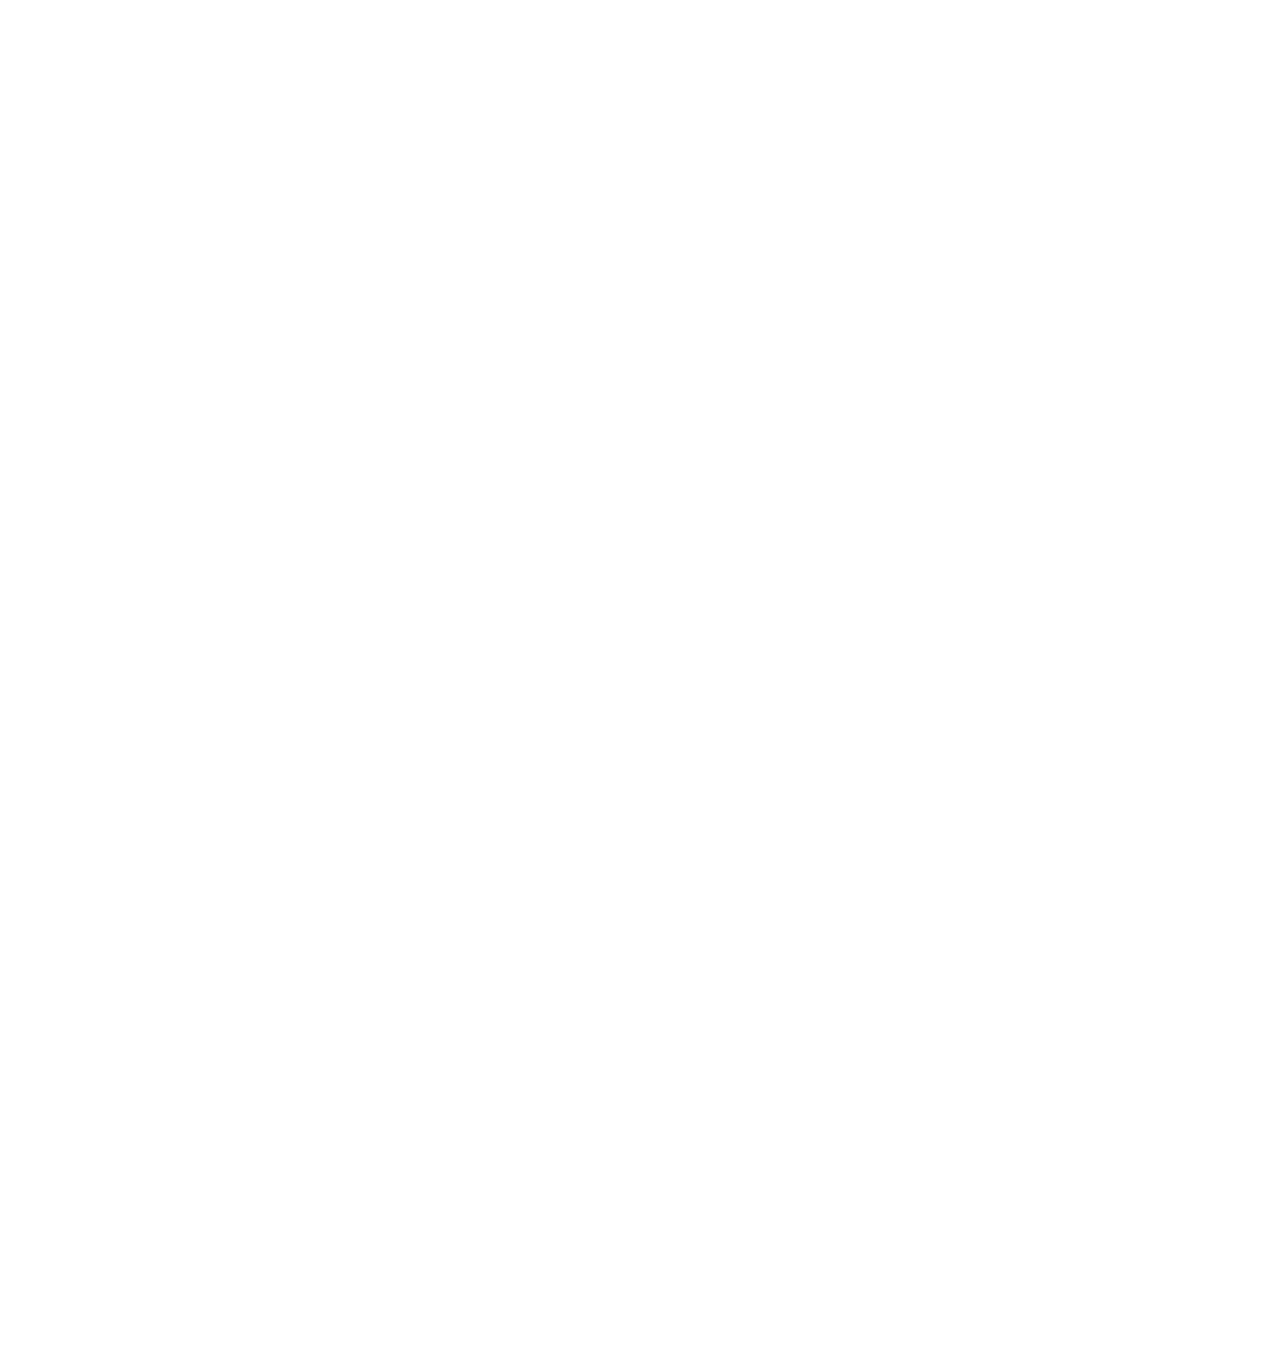
==== commit daec7813: "update" ====
--- a/about.html
+++ b/about.html
@@ -36,6 +36,16 @@
 	<link rel="stylesheet" type="text/css" href="css/util.css">
 	<link rel="stylesheet" type="text/css" href="css/main.css">
 <!--===============================================================================================-->
+<!-- Google tag (gtag.js) -->
+<script async src="https://www.googletagmanager.com/gtag/js?id=G-7MTJ4RRJBN"></script>
+<script>
+  window.dataLayer = window.dataLayer || [];
+  function gtag(){dataLayer.push(arguments);}
+  gtag('js', new Date());
+
+  gtag('config', 'G-7MTJ4RRJBN');
+</script>
+<!-- Google tag end -->
 <!-- InstanceBeginEditable name="head" -->
 <!-- InstanceEndEditable -->
 </head>
@@ -204,7 +214,7 @@
 					</div>
 				</div>
 				
-			</div>
+			</div><br/><br/>
 						<h4 style="text-align: center;">
 							Thank you for choosing PJF-Trade Inc as your wholesale food supplier!
 						</h4>			
--- a/css/main.css
+++ b/css/main.css
@@ -725,20 +725,20 @@
 [ Menu mobile ]*/
 .menu-mobile {
   width: 100%;
-  background-color: white;
+  background-color: #eae9e5;
   display: none;
 }
 
 .main-menu-m {
   padding-top: 10px;
   padding-bottom: 10px;
-  background-color: #ee3e38;
+  background-color: #eae9e5;
 }
 
 .main-menu-m > li > a {
   font-family: Poppins-Medium;
   font-size: 14px;
-  color: white;
+  color:#333;
   line-height: 2.8;
   padding: 8px 20px 8px 20px;
 }
